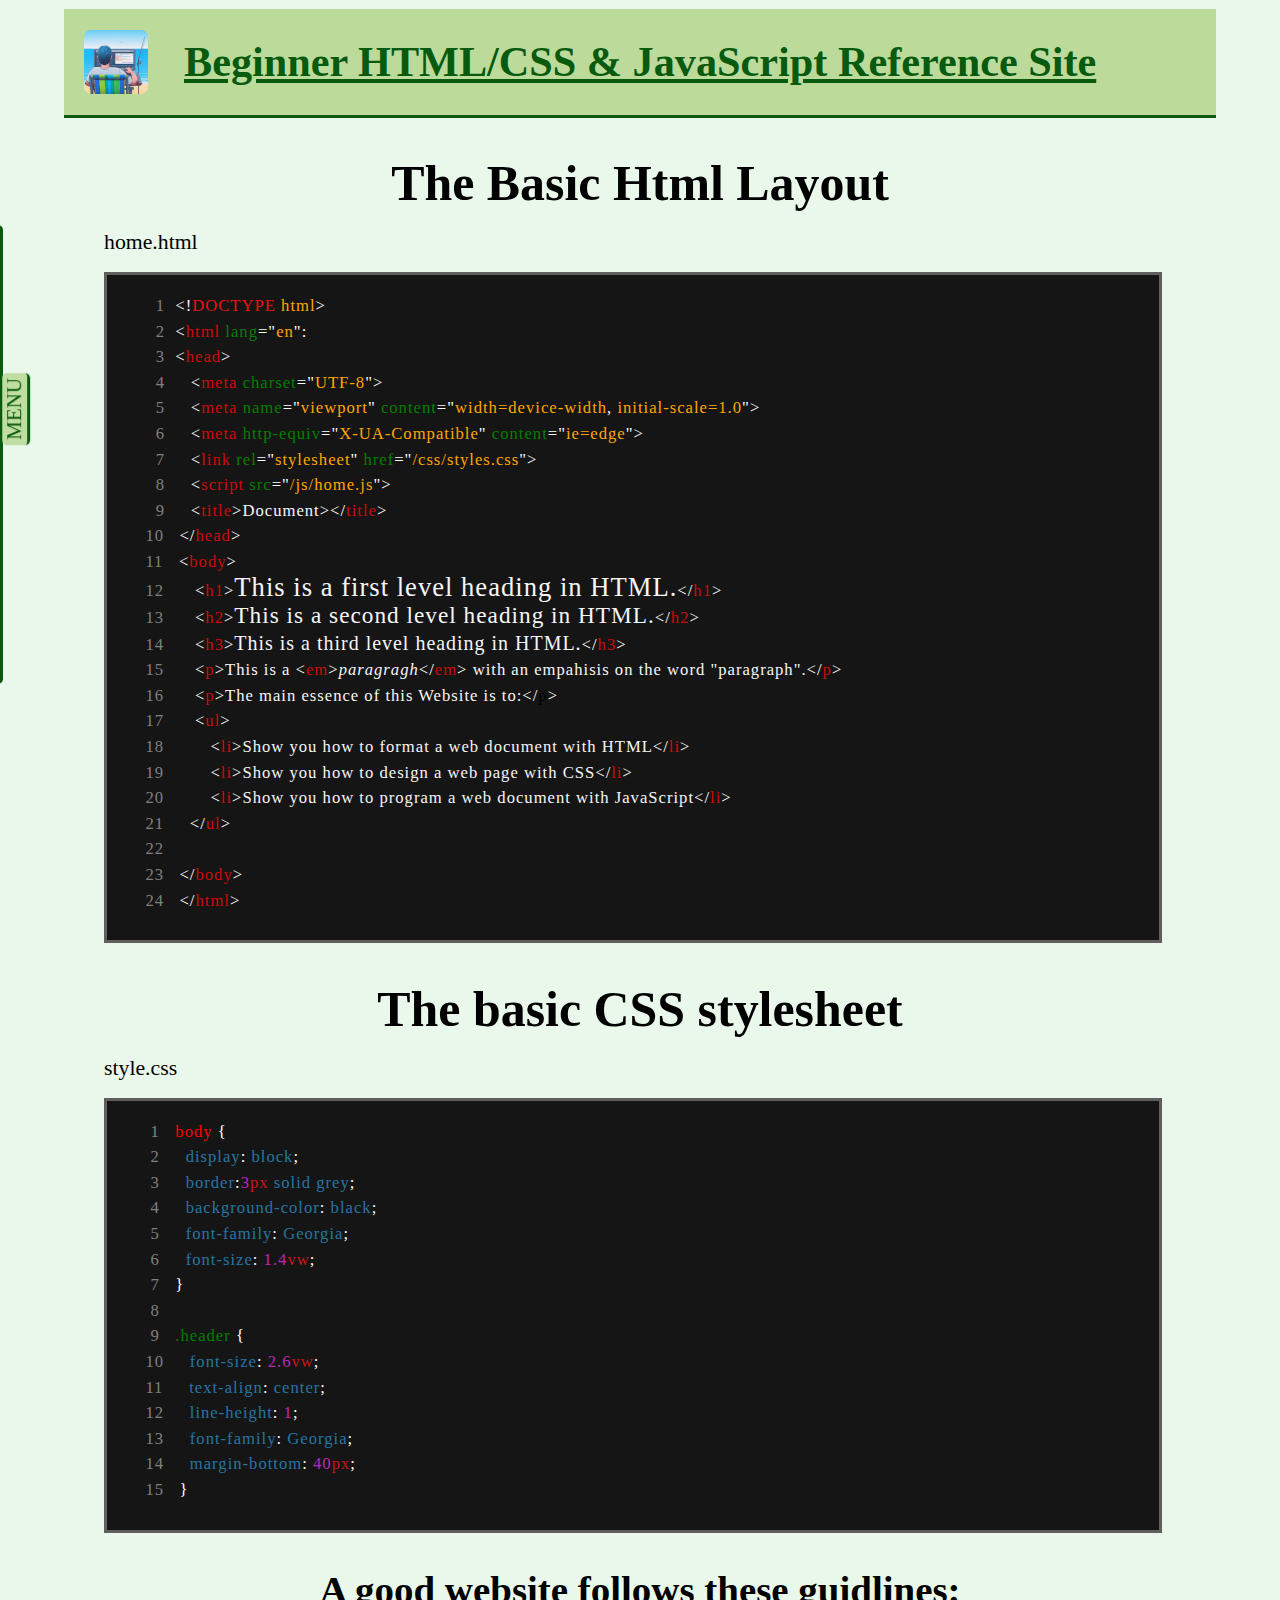
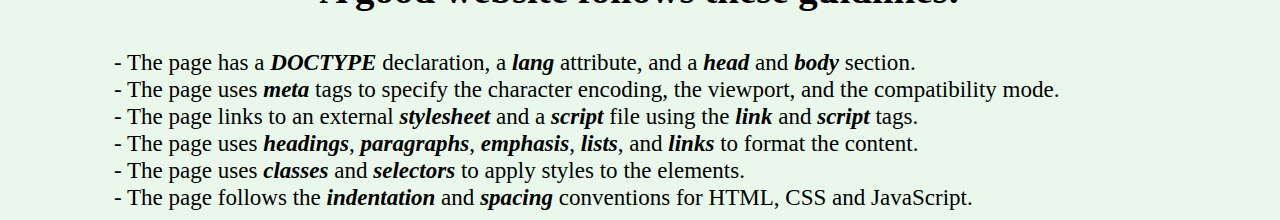
==== index.html @ 64024220 "Update index.html" ====
<!DOCTYPE html>
<html lang="en">
  <head>
    <meta charset="UTF-8" content="UTF-8">
    <meta name="viewport" content="width=device-width, initial-scale=1.0">
    <meta name="description" content="Beginner HTML/CSS and JavaScript Reference Site">
    <title>Beginner Web Development Reference Site</title>
    <link rel="icon" type="image/png" sizes="32x32" href="logo.png">
    <link rel="stylesheet" href="green-color-style.css" id="color-style-sheet"> <!-- This is the default color scheme and handles most color styles for the page. -->
    <link rel="stylesheet" href="common-style.css" id="common-style"> <!-- This is for styles common to all pages except color.  -->
    <link rel="stylesheet" href="home-style.css" id="specific-style"> <!-- This contains styling specific to this page. -->
    <script src="home.js"></script> <!-- JavaScript file --><!--Currently all files will be in same directory until I figure out how to create additional ones here -->
  </head>
  <body class="body">
    <header class="header"> 
      <div class="logo"><img id="header-logo" class="logo-img" src="logo.png" alt="logo image"></div>
      <div class="header-title"><h1>Beginner HTML/CSS & JavaScript Reference Site</h1></div>
    </header>
    <nav> <!-- I decided to make the navigation menu as a slideout menu with a tab to hover over to activate it. -->
      <div class="menu-div" id="side-menu">
        <ul class="nav-menu-list">
          <li class="nav-menu-list-item">
            <a class="site-page-links" id="home-page-link" href="index.html">Home</a>
          </li>
          <li class="nav-menu-list-item">
            <a class="site-page-links" id="outline-page-link" href="outline.html">Site Outline</a>
          </li>
          <li class="nav-menu-list-item">
            <a class="site-page-links" id="image-ref-page-link" href="imageref.html">Image Reference</a>
          </li>
          <div class="rotated-text-container"> <!-- This is the menu tab -->
            <span>&nbsp;MENU&nbsp;</span> <!-- The text on the tab -->
          </div>
        </ul>
      </div>
    </nav>
    <main class="main">
      <div class="topic"><h2>The Basic Html Layout</h2></div> <!-- A section topic -->
      <figcaption>home.html</figcaption>
      <div class="code-block">
        <figure class="html-code-block">
          <span class="line-numbers">&nbsp;&nbsp;1</span>&nbsp;&nbsp;<span class="punctuation">&lt;</span><span class="punctuation">&excl;</span><span class="doctype">DOCTYPE</span>&nbsp;<span class="property-values">html</span><span class="punctuation">&gt;</span><br>
          <span class="line-numbers">&nbsp;&nbsp;2</span>&nbsp;&nbsp;<span class="punctuation">&lt;</span><span class="element-name">html</span>&nbsp<span class="property">lang</span><span class="punctuation">&#61;&quot;</span><span class="property-values">en</span><span class="punctuation">&quot;&colon;</span><br>
          <span class="line-numbers">&nbsp;&nbsp;3</span>&nbsp;&nbsp;<span class="punctuation">&lt;</span><span class="element-name">head</span><span class="punctuation">&gt;</span><br>
          <span class="line-numbers">&nbsp;&nbsp;4</span>&nbsp;&nbsp;&nbsp;&nbsp;&nbsp;<span class="punctuation">&lt;</span><span class="element-name">meta</span>&nbsp;<span class="property">charset</span><span class="punctuation">&#61;</span><span class="punctuation">&quot;</span><span class="property-values">UTF-8</span><span class="punctuation">&quot;</span><span class="punctuation">&gt;</span><br>
          <span class="line-numbers">&nbsp;&nbsp;5</span>&nbsp;&nbsp;&nbsp;&nbsp;&nbsp;<span class="punctuation">&lt;</span><span class="element-name">meta</span>&nbsp;<span class="property">name</span><span class="punctuation">&#61;</span><span class="punctuation">&quot;</span><span class="property-values">viewport</span><span class="punctuation">&quot;</span>&nbsp;<span class="property">content</span><span class="punctuation">&#61;&quot;</span><span class="property-values">width=device-width</span><span class="punctuation">&comma;&nbsp;</span><span class="property-values">initial-scale=1.0</span><span class="punctuation">&quot;&gt;</span><br>
          <span class="line-numbers">&nbsp;&nbsp;6</span>&nbsp;&nbsp;&nbsp;&nbsp;&nbsp;<span class="punctuation">&lt;</span><span class="element-name">meta</span>&nbsp;<span class="property">http-equiv</span><span class="punctuation">&#61;</span><span class="punctuation">&quot;</span><span class="property-values">X-UA-Compatible</span><span class="punctuation">&quot;</span>&nbsp;<span class="property">content</span><span class="punctuation">&#61;&quot;</span><span class="property-values">ie=edge</span><span class="punctuation">&quot;&gt;</span><br>
          <span class="line-numbers">&nbsp;&nbsp;7</span>&nbsp;&nbsp;&nbsp;&nbsp;&nbsp;<span class="punctuation">&lt;</span><span class="element-name">link</span>&nbsp;<span class="property">rel</span><span class="punctuation">&#61;</span><span class="punctuation">&quot;</span><span class="property-values">stylesheet</span><span class="punctuation">&quot;</span>&nbsp;<span class="property">href</span><span class="punctuation">&#61;&quot;</span><span class="property-values">/css/styles.css</span><span class="punctuation">&quot;&gt;</span><br>
          <span class="line-numbers">&nbsp;&nbsp;8</span>&nbsp;&nbsp;&nbsp;&nbsp;&nbsp;<span class="punctuation">&lt;</span><span class="element-name">script</span>&nbsp;<span class="property">src</span><span class="punctuation">&#61;</span><span class="punctuation">&quot;</span><span class="property-values">/js/home.js</span><span class="punctuation">&quot;</span><span class="punctuation">&gt;</span><br>
          <span class="line-numbers">&nbsp;&nbsp;9</span>&nbsp;&nbsp;&nbsp;&nbsp;&nbsp;<span class="punctuation">&lt;</span><span class="element-name">title</span><span class="punctuation">&gt;</span><span class="text">Document</span><span class="punctuation">&gt;</span><span class="punctuation">&lt;&sol;</span><span class="element-name">title</span><span class="punctuation">&gt;</span><br>
          <span class="line-numbers">10&nbsp;&nbsp;&nbsp;</span><span class="punctuation">&lt;&sol;</span><span class="element-name">head</span><span class="punctuation">&gt;</span></span><br>
          <span class="line-numbers">11&nbsp;&nbsp;&nbsp;</span><span class="punctuation">&lt;</span><span class="element-name">body</span><span class="punctuation">&gt;</span></span><br>
          <span class="line-numbers">12&nbsp;&nbsp;&nbsp;&nbsp;&nbsp;&nbsp;</span><span class="punctuation">&lt;</span><span class="element-name">h1</span><span class="punctuation">&gt;</span></span><span class="text-h1">This is a first level heading in HTML.</span><span class="punctuation">&lt;&sol;</span><span class="element-name">h1</span><span class="punctuation">&gt;</span></span><br>
          <span class="line-numbers">13&nbsp;&nbsp;&nbsp;&nbsp;&nbsp;&nbsp;</span><span class="punctuation">&lt;</span><span class="element-name">h2</span><span class="punctuation">&gt;</span></span><span class="text-h2">This is a second level heading in HTML.</span><span class="punctuation">&lt;&sol;</span><span class="element-name">h2</span><span class="punctuation">&gt;</span></span><br>
          <span class="line-numbers">14&nbsp;&nbsp;&nbsp;&nbsp;&nbsp;&nbsp;</span><span class="punctuation">&lt;</span><span class="element-name">h3</span><span class="punctuation">&gt;</span></span><span class="text-h3">This is a third level heading in HTML.</span><span class="punctuation">&lt;&sol;</span><span class="element-name">h3</span><span class="punctuation">&gt;</span></span><br>
          <span class="line-numbers">15&nbsp;&nbsp;&nbsp;&nbsp;&nbsp;&nbsp;</span><span class="punctuation">&lt;</span><span class="element-name">p</span><span class="punctuation">&gt;</span></span><span class="text">This is a </span><span class="punctuation">&lt;</span><span class="element-name">em</span><span class="punctuation">&gt;</span><span class="text-em">paragragh</span><span class="punctuation">&lt;&sol;</span><span class="element-name">em</span><span class="punctuation">&gt;</span><span class="text"> with an empahisis on the word "paragraph".</span><span class="punctuation">&lt;&sol;</span><span class="element-name">p</span><span class="punctuation">&gt;</span><br>
          <span class="line-numbers">16&nbsp;&nbsp;&nbsp;&nbsp;&nbsp;&nbsp;</span><span class="punctuation">&lt;</span><span class="element-name">p</span><span class="punctuation">&gt;</span></span><span class="text">The main essence of this Website is to:</span><span class=" tag"><span class=" tag"><span class="punctuation">&lt;/</span>p</span><span class="punctuation">&gt;</span></span><br>
          <span class="line-numbers">17&nbsp;&nbsp;&nbsp;&nbsp;&nbsp;&nbsp;</span><span class="punctuation">&lt;</span><span class="element-name">ul</span><span class="punctuation">&gt;</span></span><br>
          <span class="line-numbers">18&nbsp;&nbsp;&nbsp;&nbsp;&nbsp;&nbsp;&nbsp;&nbsp;&nbsp;</span><span class="punctuation">&lt;</span><span class="element-name">li</span><span class="punctuation">&gt;</span><span class="text">Show you how to format a web document with HTML</span><span class="punctuation">&lt;&sol;</span><span class="element-name">li</span><span class="punctuation">&gt;</span></span><br>
          <span class="line-numbers">19&nbsp;&nbsp;&nbsp;&nbsp;&nbsp;&nbsp;&nbsp;&nbsp;&nbsp;</span><span class="punctuation">&lt;</span><span class="element-name">li</span><span class="punctuation">&gt;</span><span class="text">Show you how to design a web page with CSS</span><span class="punctuation">&lt;&sol;</span><span class="element-name">li</span><span class="punctuation">&gt;</span></span><br>
          <span class="line-numbers">20&nbsp;&nbsp;&nbsp;&nbsp;&nbsp;&nbsp;&nbsp;&nbsp;&nbsp;</span><span class="punctuation">&lt;</span><span class="element-name">li</span><span class="punctuation">&gt;</span><span class="text">Show you how to program a web document with JavaScript</span><span class="punctuation">&lt;&sol;</span><span class="element-name">li</span><span class="punctuation">&gt;</span></span><br>
          <span class="line-numbers">21&nbsp;&nbsp;&nbsp;&nbsp;&nbsp;</span><span class="punctuation">&lt;/</span><span class="element-name">ul</span><span class="punctuation">&gt;</span></span><br>
          <span class="line-numbers">22</span><br>
          <span class="line-numbers">23&nbsp;&nbsp;&nbsp;</span><span class="punctuation">&lt;&sol;</span><span class="element-name">body</span><span class="punctuation">&gt;</span></span><br>
          <span class="line-numbers">24&nbsp;&nbsp;&nbsp;</span><span class="punctuation">&lt;&sol;</span><span class="element-name">html</span><span class="punctuation">&gt;</span></span><br>            
        </figure>
      </div>
      <div class="topic"><h2>The basic CSS stylesheet</h2></div>
    <figcaption>style.css</figcaption>
    <div class="codeBlock">
      <figure class="css-code-block">
        <span class="line-numbers">&nbsp;1&nbsp;&nbsp;&nbsp;</span><span class="base-selector">body </span><span class=" punctuation">&lcub;</span><br>
        <span class="line-numbers">&nbsp;2&nbsp;&nbsp;&nbsp;&nbsp;&nbsp;</span><span class="c-text">display</span><span class=" punctuation">&colon;</span><span class="c-text"> block</span><span class=" punctuation">&#59;</span><br>
        <span class="line-numbers">&nbsp;3&nbsp;&nbsp;&nbsp;&nbsp;&nbsp;<span class="c-text">border</span><span class=" punctuation">&colon;</span><span class="c-text"><span class="number">3</span><span class="unit">px</span> solid grey</span></span><span class=" punctuation">&#59;</span><br>
        <span class="line-numbers">&nbsp;4&nbsp;&nbsp;&nbsp;&nbsp;&nbsp;<span class="c-text">background-color</span></span><span class=" punctuation">&colon;</span><span class="c-text"> black</span><span class=" punctuation">&#59;</span><br>
        <span class="line-numbers">&nbsp;5&nbsp;&nbsp;&nbsp;&nbsp;&nbsp;</span><span class="c-text">font-family</span><span class=" punctuation">&colon;</span><span class="c-text"> Georgia</span><span class=" punctuation">&#59;</span><br>
        <span class="line-numbers">&nbsp;6&nbsp;&nbsp;&nbsp;&nbsp;&nbsp;</span><span class="c-text">font-size</span><span class=" punctuation">&colon;</span><span class="c-text"> <span class="number">1.4</span><span class="unit">vw</span></span><span class=" punctuation">&#59;</span><br>
        <span class="line-numbers">&nbsp;7&nbsp;&nbsp;&nbsp;</span><span class=" punctuation">&rcub;</span><br>
        <span class="line-numbers">&nbsp;8</span><br>
        <span class="line-numbers">&nbsp;9&nbsp;&nbsp;&nbsp;</span><span class="c-class">.header </span><span class=" punctuation">&lcub;</span><br>
        <span class="line-numbers">10&nbsp;&nbsp;&nbsp;&nbsp;&nbsp;</span><span class="c-text">font-size</span><span class=" punctuation">&colon;</span><span class="c-text"> <span class="number">2.6</span><span class="unit">vw</span></span><span class=" punctuation">&#59;</span><br>
        <span class="line-numbers">11&nbsp;&nbsp;&nbsp;&nbsp;&nbsp;</span><span class="c-text">text-align</span><span class=" punctuation">&colon;</span><span class="c-text"> center</span><span class=" punctuation">&#59;</span><br>
        <span class="line-numbers">12&nbsp;&nbsp;&nbsp;&nbsp;&nbsp;</span><span class="c-text">line-height</span></span><span class=" punctuation">&colon;</span><span class="c-text"> <span class="number">1</span></span><span class=" punctuation">&#59;</span><br>
        <span class="line-numbers">13&nbsp;&nbsp;&nbsp;&nbsp;&nbsp;</span><span class="c-text">font-family</span><span class=" punctuation">&colon;</span><span class="c-text"> Georgia</span><span class=" punctuation">&#59;</span><br>
        <span class="line-numbers">14&nbsp;&nbsp;&nbsp;&nbsp;&nbsp;</span><span class="c-text">margin-bottom</span><span class=" punctuation">&colon;</span><span class="c-text"> <span class="number">40</span><span class="unit">px</span></span><span class=" punctuation">&#59;</span><br>
        <span class="line-numbers">15&nbsp;&nbsp;&nbsp;</span><span class="punctuation">&rcub;</span>
      </figure>
      <div class="topic"><h3>A good website follows these guidlines:</h3></div>    
      <article class="article">
          - The page has a <span class="emphasis">DOCTYPE</span> declaration, a <span class="emphasis">lang</span> attribute, and a <span class="emphasis">head</span> and <span class="emphasis">body</span> section.<br>
          - The page uses <span class="emphasis">meta</span> tags to specify the character encoding, the viewport, and the compatibility mode.<br>
          - The page links to an external <span class="emphasis">stylesheet</span> and a <span class="emphasis">script</span> file using the <span class="emphasis">link</span> and <span class="emphasis">script</span> tags.<br>
          - The page uses <span class="emphasis">headings</span>, <span class="emphasis">paragraphs</span>, <span class="emphasis">emphasis</span>, <span class="emphasis">lists</span>, and <span class="emphasis">links</span> to format the content.<br>
          - The page uses <span class="emphasis">classes</span> and <span class="emphasis">selectors</span> to apply styles to the elements.<br>
          - The page follows the <span class="emphasis">indentation</span> and <span class="emphasis">spacing</span> conventions for HTML, CSS and JavaScript.<br>
        </article>
    </div>
    </main>
  </body>
</html>
---- home-style.css ----
:root {
  --site-default-main-bg-color: #e9f8ea;
  --site-default-main-text-color: black;
  --site-default-head-foot-bg-color: #bcda9a;
  --site-default-head-foot-text-color: #075a0e;
  --site-default-imortant-text-color : #cc5460;
  --site-default-menu-panel-bg-color: #bcda9ae6;
}
body {
  margin: 0;
  max-width: 100%;
  height: auto;
  display: block;
  padding: 1vh 5vw;
  background-color: var(--site-default-main-bg-color);
  color: var(--site-default-main-text-color);
}
figure {
  display: block;
  justify-content: center;
  width: 88%;
  align-items: center;
  border: 3px solid rgb(97, 94, 94);
  background-color: rgb(22, 21, 21);
  font-family: Georgia, Times, serif;
  letter-spacing: 1px;
  line-height: 2vw;
  overflow: auto;
  text-wrap: nowrap;
  padding: 2vh 0vw 3vh 3vw ;
  font-size: 1.3vw;
  margin-bottom: 30px;
}
figcaption {
  font-size: 1.7vw;
  margin-top: -20px;
  margin-left: 40px;
}
.logo {
  display: inline-block;
  width: 100px;
  margin-left: 20px;
  margin-top: 5px;
}
.logo-img {
  border-radius: 7px;
}
.header {
  display: flex;
  align-items: center;
  color: var(--site-default-head-foot-text-color);
  background-color: var(--site-default-head-foot-bg-color); /* Background color */
  border-bottom: 3px solid var(--site-default-head-foot-text-color);

}

.header-title h1 {
  display: inline-block;
  text-decoration: underline;
  font-size: 3.3vw;

}
#side-menu {
  position: fixed;
  font-family: 'sans-serif';
  top: 25%;
  left: -250px; /* Hidden by default */
  width: 250px; /* Adjust width as needed */
  height: 51%; /* Maximum height when fully expanded */
  transition: left 0.3s; /* Smooth sliding animation */
  border-radius: 5px;
  padding: 1vh -2vw 1vh 3vw;
  border-right: 3px solid var(--site-default-head-foot-text-color);
  background-color: var(--site-default-menu-panel-bg-color); /* Background color */
  color: var(--site-default-head-foot-text-color); /* Text color */
  right: 0;
}
.rotated-text-container { /* This is the side menu tab */
  position: absolute;
  top: 40%; /* asjust this to adjust the loction of the menu tag from the top */
  left: 95%;
  transform: translate(0%, -50%) rotate(-90deg);
  font-size: 21px; /* Adjust the font size as needed */
  padding: -1px 5px 0px 5px; /* Add padding to style the rotated text */
  border-bottom: 3px solid var(--site-default-head-foot-text-color);
  border-radius: 5px;
  background-color: var(--site-default-menu-panel-bg-color); /* Background color */
  color: var(--site-default-head-foot-text-color); /* Text color */
  left: 230px;
}
/* These are the colors for the simulated code displays */
.line-numbers {
  color:gray;
}
.topic {
  font-size: 2.6vw;
  text-align: center; /* Center the text horizontally */
  line-height: 1;
  margin-bottom: 0;
}

.doctype {
  color: rgb(238, 17, 17);
}
.punctuation {
  color: white;
}
.text {
  color: whitesmoke;
}
.property{
  color: green;
}
.property-values {
  color: orange;
}
.element-name {
  color: rgb(204, 10, 10);
}
.c-class {
  color: green;
}
.c-text {
  color:rgb(37, 117, 163);
}
.base-selector {
  color: red;
}
.number {
  color:rgb(189, 37, 189);
}
.unit {
  color: rgb(199, 23, 23);
}
.steps {
  font-weight: 600;
}
.code-line-background {
  background-color: black;
}
.text-h1 {
  color: whitesmoke;
  font-size: 1.6em; /* Relative to the surrounding text (1.3vw), this makes it larger */
}
.text-h2 {
  color: whitesmoke;
  font-size: 1.4em; /* Slightly smaller than h1 */
}
.text-h3 {
  color: whitesmoke;
  font-size: 1.2em; /* Smaller than h2 */
}
.text-em {
  color: whitesmoke;
  font-style: italic; /* Makes the text italic */
  font-weight: normal; /* Ensures the text is not bold */
}
.emphasis {
  font-style: italic; /* Makes the text italic */
  font-weight: 600;
}
.article {
  font-size: 1.8vw;
  margin-left: 50px;
  margin-top: 0px;
}
@media screen and (max-width: 420px) {
  /* adjustemts for smaller screens */
  figure {
    width: 80%;
  }
}
@media screen and (max-width: 290px) {
  /* adjustemts for smaller screens */
  figure {
    width: 75%;
  }
}
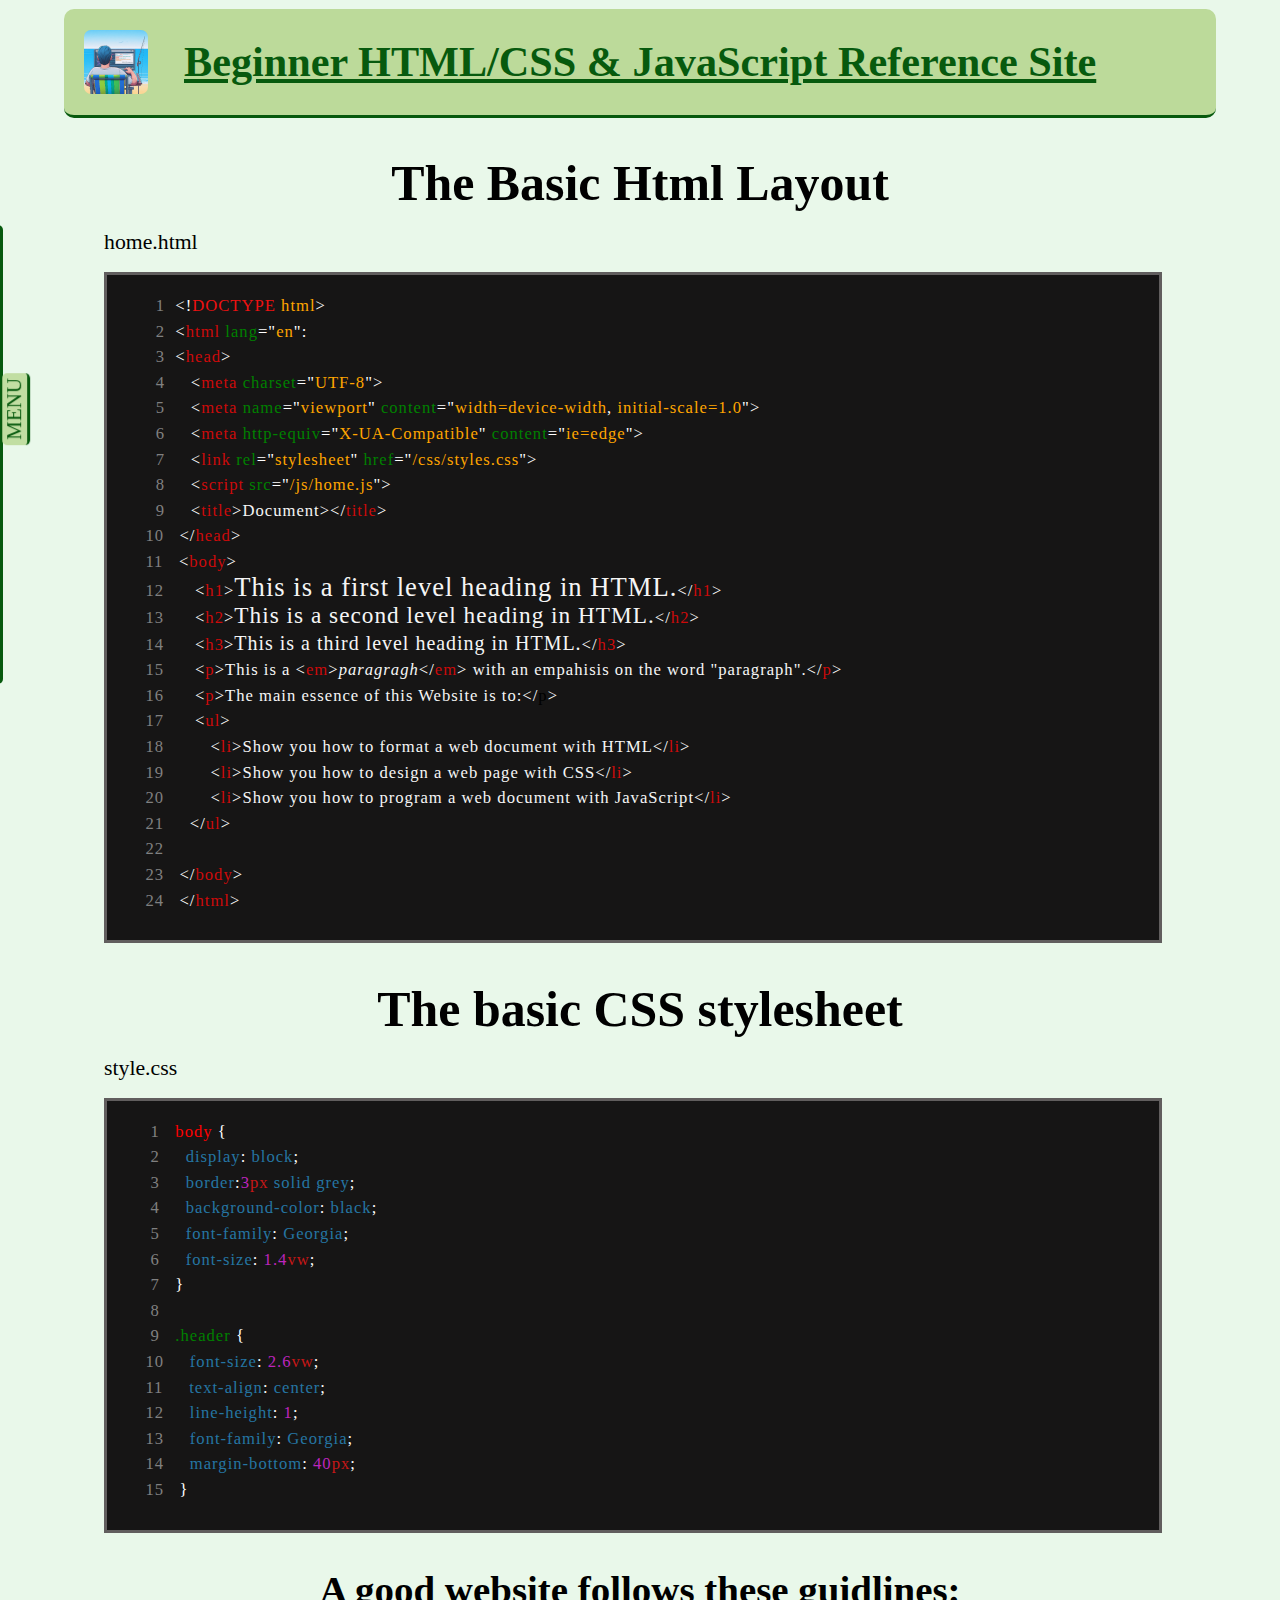
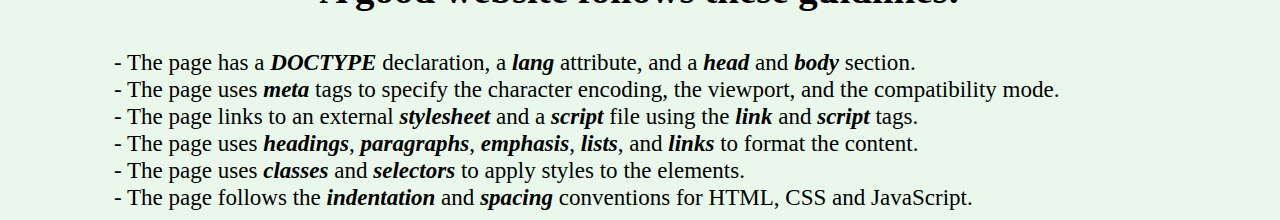
==== commit 7156362d: "Update index.html" ====
--- a/index.html
+++ b/index.html
@@ -66,25 +66,25 @@
         </figure>
       </div>
       <div class="topic"><h2>The basic CSS stylesheet</h2></div>
-    <figcaption>style.css</figcaption>
-    <div class="codeBlock">
-      <figure class="css-code-block">
-        <span class="line-numbers">&nbsp;1&nbsp;&nbsp;&nbsp;</span><span class="base-selector">body </span><span class=" punctuation">&lcub;</span><br>
-        <span class="line-numbers">&nbsp;2&nbsp;&nbsp;&nbsp;&nbsp;&nbsp;</span><span class="c-text">display</span><span class=" punctuation">&colon;</span><span class="c-text"> block</span><span class=" punctuation">&#59;</span><br>
-        <span class="line-numbers">&nbsp;3&nbsp;&nbsp;&nbsp;&nbsp;&nbsp;<span class="c-text">border</span><span class=" punctuation">&colon;</span><span class="c-text"><span class="number">3</span><span class="unit">px</span> solid grey</span></span><span class=" punctuation">&#59;</span><br>
-        <span class="line-numbers">&nbsp;4&nbsp;&nbsp;&nbsp;&nbsp;&nbsp;<span class="c-text">background-color</span></span><span class=" punctuation">&colon;</span><span class="c-text"> black</span><span class=" punctuation">&#59;</span><br>
-        <span class="line-numbers">&nbsp;5&nbsp;&nbsp;&nbsp;&nbsp;&nbsp;</span><span class="c-text">font-family</span><span class=" punctuation">&colon;</span><span class="c-text"> Georgia</span><span class=" punctuation">&#59;</span><br>
-        <span class="line-numbers">&nbsp;6&nbsp;&nbsp;&nbsp;&nbsp;&nbsp;</span><span class="c-text">font-size</span><span class=" punctuation">&colon;</span><span class="c-text"> <span class="number">1.4</span><span class="unit">vw</span></span><span class=" punctuation">&#59;</span><br>
-        <span class="line-numbers">&nbsp;7&nbsp;&nbsp;&nbsp;</span><span class=" punctuation">&rcub;</span><br>
-        <span class="line-numbers">&nbsp;8</span><br>
-        <span class="line-numbers">&nbsp;9&nbsp;&nbsp;&nbsp;</span><span class="c-class">.header </span><span class=" punctuation">&lcub;</span><br>
-        <span class="line-numbers">10&nbsp;&nbsp;&nbsp;&nbsp;&nbsp;</span><span class="c-text">font-size</span><span class=" punctuation">&colon;</span><span class="c-text"> <span class="number">2.6</span><span class="unit">vw</span></span><span class=" punctuation">&#59;</span><br>
-        <span class="line-numbers">11&nbsp;&nbsp;&nbsp;&nbsp;&nbsp;</span><span class="c-text">text-align</span><span class=" punctuation">&colon;</span><span class="c-text"> center</span><span class=" punctuation">&#59;</span><br>
-        <span class="line-numbers">12&nbsp;&nbsp;&nbsp;&nbsp;&nbsp;</span><span class="c-text">line-height</span></span><span class=" punctuation">&colon;</span><span class="c-text"> <span class="number">1</span></span><span class=" punctuation">&#59;</span><br>
-        <span class="line-numbers">13&nbsp;&nbsp;&nbsp;&nbsp;&nbsp;</span><span class="c-text">font-family</span><span class=" punctuation">&colon;</span><span class="c-text"> Georgia</span><span class=" punctuation">&#59;</span><br>
-        <span class="line-numbers">14&nbsp;&nbsp;&nbsp;&nbsp;&nbsp;</span><span class="c-text">margin-bottom</span><span class=" punctuation">&colon;</span><span class="c-text"> <span class="number">40</span><span class="unit">px</span></span><span class=" punctuation">&#59;</span><br>
-        <span class="line-numbers">15&nbsp;&nbsp;&nbsp;</span><span class="punctuation">&rcub;</span>
-      </figure>
+      <figcaption>style.css</figcaption>
+      <div class="codeBlock">
+        <figure class="css-code-block">
+          <span class="line-numbers">&nbsp;1&nbsp;&nbsp;&nbsp;</span><span class="base-selector">body </span><span class=" punctuation">&lcub;</span><br>
+          <span class="line-numbers">&nbsp;2&nbsp;&nbsp;&nbsp;&nbsp;&nbsp;</span><span class="c-text">display</span><span class=" punctuation">&colon;</span><span class="c-text"> block</span><span class=" punctuation">&#59;</span><br>
+          <span class="line-numbers">&nbsp;3&nbsp;&nbsp;&nbsp;&nbsp;&nbsp;<span class="c-text">border</span><span class=" punctuation">&colon;</span><span class="c-text"><span class="number">3</span><span class="unit">px</span> solid grey</span></span><span class=" punctuation">&#59;</span><br>
+          <span class="line-numbers">&nbsp;4&nbsp;&nbsp;&nbsp;&nbsp;&nbsp;<span class="c-text">background-color</span></span><span class=" punctuation">&colon;</span><span class="c-text"> black</span><span class=" punctuation">&#59;</span><br>
+          <span class="line-numbers">&nbsp;5&nbsp;&nbsp;&nbsp;&nbsp;&nbsp;</span><span class="c-text">font-family</span><span class=" punctuation">&colon;</span><span class="c-text"> Georgia</span><span class=" punctuation">&#59;</span><br>
+          <span class="line-numbers">&nbsp;6&nbsp;&nbsp;&nbsp;&nbsp;&nbsp;</span><span class="c-text">font-size</span><span class=" punctuation">&colon;</span><span class="c-text"> <span class="number">1.4</span><span class="unit">vw</span></span><span class=" punctuation">&#59;</span><br>
+          <span class="line-numbers">&nbsp;7&nbsp;&nbsp;&nbsp;</span><span class=" punctuation">&rcub;</span><br>
+          <span class="line-numbers">&nbsp;8</span><br>
+          <span class="line-numbers">&nbsp;9&nbsp;&nbsp;&nbsp;</span><span class="c-class">.header </span><span class=" punctuation">&lcub;</span><br>
+          <span class="line-numbers">10&nbsp;&nbsp;&nbsp;&nbsp;&nbsp;</span><span class="c-text">font-size</span><span class=" punctuation">&colon;</span><span class="c-text"> <span class="number">2.6</span><span class="unit">vw</span></span><span class=" punctuation">&#59;</span><br>
+          <span class="line-numbers">11&nbsp;&nbsp;&nbsp;&nbsp;&nbsp;</span><span class="c-text">text-align</span><span class=" punctuation">&colon;</span><span class="c-text"> center</span><span class=" punctuation">&#59;</span><br>
+          <span class="line-numbers">12&nbsp;&nbsp;&nbsp;&nbsp;&nbsp;</span><span class="c-text">line-height</span></span><span class=" punctuation">&colon;</span><span class="c-text"> <span class="number">1</span></span><span class=" punctuation">&#59;</span><br>
+          <span class="line-numbers">13&nbsp;&nbsp;&nbsp;&nbsp;&nbsp;</span><span class="c-text">font-family</span><span class=" punctuation">&colon;</span><span class="c-text"> Georgia</span><span class=" punctuation">&#59;</span><br>
+          <span class="line-numbers">14&nbsp;&nbsp;&nbsp;&nbsp;&nbsp;</span><span class="c-text">margin-bottom</span><span class=" punctuation">&colon;</span><span class="c-text"> <span class="number">40</span><span class="unit">px</span></span><span class=" punctuation">&#59;</span><br>
+          <span class="line-numbers">15&nbsp;&nbsp;&nbsp;</span><span class="punctuation">&rcub;</span>
+        </figure>
       <div class="topic"><h3>A good website follows these guidlines:</h3></div>    
       <article class="article">
           - The page has a <span class="emphasis">DOCTYPE</span> declaration, a <span class="emphasis">lang</span> attribute, and a <span class="emphasis">head</span> and <span class="emphasis">body</span> section.<br>
@@ -93,8 +93,7 @@
           - The page uses <span class="emphasis">headings</span>, <span class="emphasis">paragraphs</span>, <span class="emphasis">emphasis</span>, <span class="emphasis">lists</span>, and <span class="emphasis">links</span> to format the content.<br>
           - The page uses <span class="emphasis">classes</span> and <span class="emphasis">selectors</span> to apply styles to the elements.<br>
           - The page follows the <span class="emphasis">indentation</span> and <span class="emphasis">spacing</span> conventions for HTML, CSS and JavaScript.<br>
-        </article>
-    </div>
+      </article>
     </main>
   </body>
 </html>
--- a/home-style.css
+++ b/home-style.css
@@ -51,14 +51,14 @@
   color: var(--site-default-head-foot-text-color);
   background-color: var(--site-default-head-foot-bg-color); /* Background color */
   border-bottom: 3px solid var(--site-default-head-foot-text-color);
-
+  border-radius: 10px;
 }
 
 .header-title h1 {
   display: inline-block;
   text-decoration: underline;
   font-size: 3.3vw;
-
+  margin-right:20px;
 }
 #side-menu {
   position: fixed;
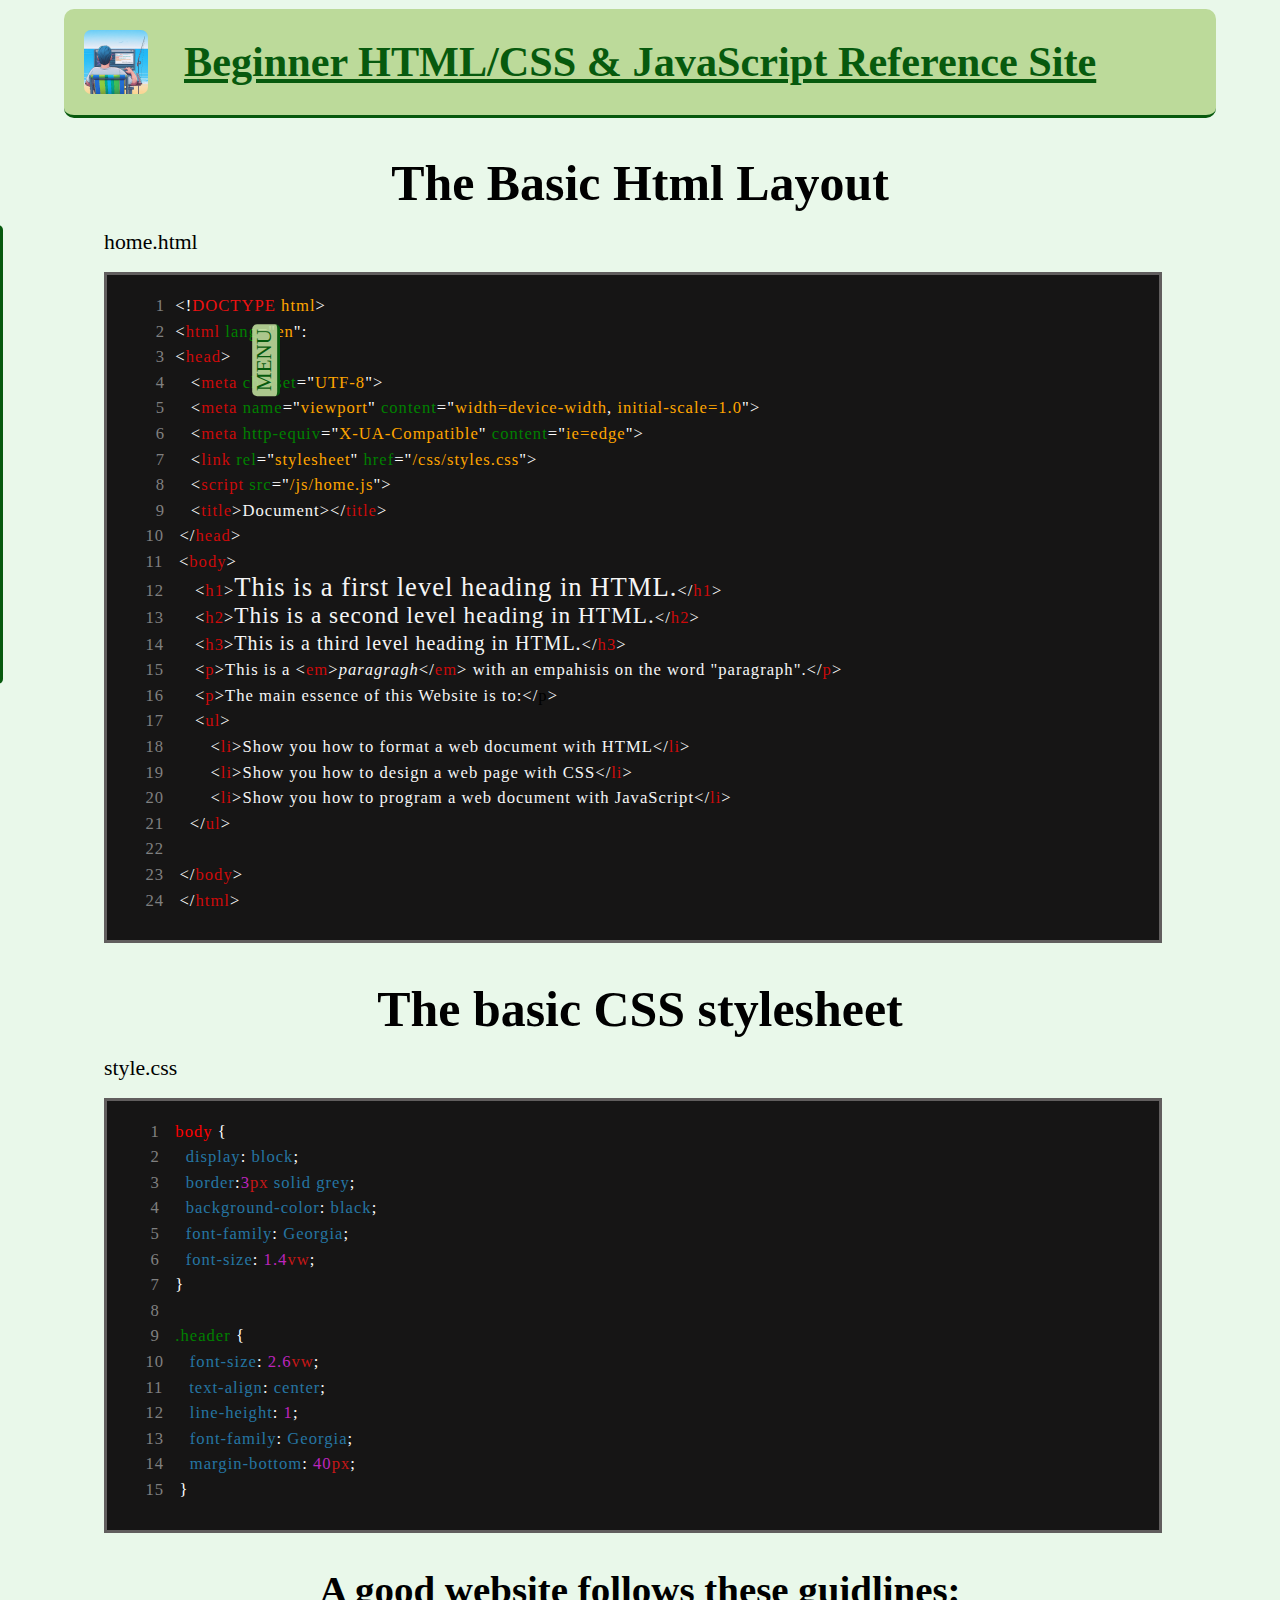
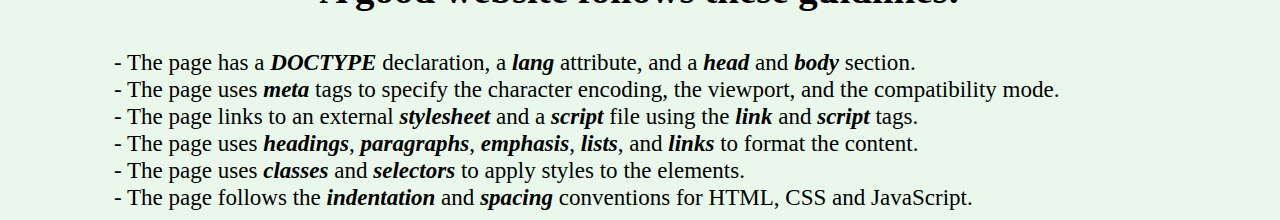
==== commit 60aeb8a6: "Update index.html" ====
--- a/index.html
+++ b/index.html
@@ -16,7 +16,7 @@
       <div class="logo"><img id="header-logo" class="logo-img" src="logo.png" alt="logo image"></div>
       <div class="header-title"><h1>Beginner HTML/CSS & JavaScript Reference Site</h1></div>
     </header>
-    <nav> <!-- I decided to make the navigation menu as a slideout menu with a tab to hover over to activate it. -->
+    <nav class=" nav"> <!-- I decided to make the navigation menu as a slideout menu with a tab to hover over to activate it. -->
       <div class="menu-div" id="side-menu">
         <ul class="nav-menu-list">
           <li class="nav-menu-list-item">
@@ -28,11 +28,14 @@
           <li class="nav-menu-list-item">
             <a class="site-page-links" id="image-ref-page-link" href="imageref.html">Image Reference</a>
           </li>
-          <div class="rotated-text-container"> <!-- This is the menu tab -->
-            <span>&nbsp;MENU&nbsp;</span> <!-- The text on the tab -->
-          </div>
+          <li>
+            <a href="#">last line</a>
+          </li>
         </ul>
       </div>
+      <div class="rotated-text-container"> <!-- This is the menu tab -->
+        <span>&nbsp;MENU&nbsp;</span> <!-- The text on the tab -->
+      </div>                  
     </nav>
     <main class="main">
       <div class="topic"><h2>The Basic Html Layout</h2></div> <!-- A section topic -->
@@ -85,6 +88,7 @@
           <span class="line-numbers">14&nbsp;&nbsp;&nbsp;&nbsp;&nbsp;</span><span class="c-text">margin-bottom</span><span class=" punctuation">&colon;</span><span class="c-text"> <span class="number">40</span><span class="unit">px</span></span><span class=" punctuation">&#59;</span><br>
           <span class="line-numbers">15&nbsp;&nbsp;&nbsp;</span><span class="punctuation">&rcub;</span>
         </figure>
+      </div>
       <div class="topic"><h3>A good website follows these guidlines:</h3></div>    
       <article class="article">
           - The page has a <span class="emphasis">DOCTYPE</span> declaration, a <span class="emphasis">lang</span> attribute, and a <span class="emphasis">head</span> and <span class="emphasis">body</span> section.<br>
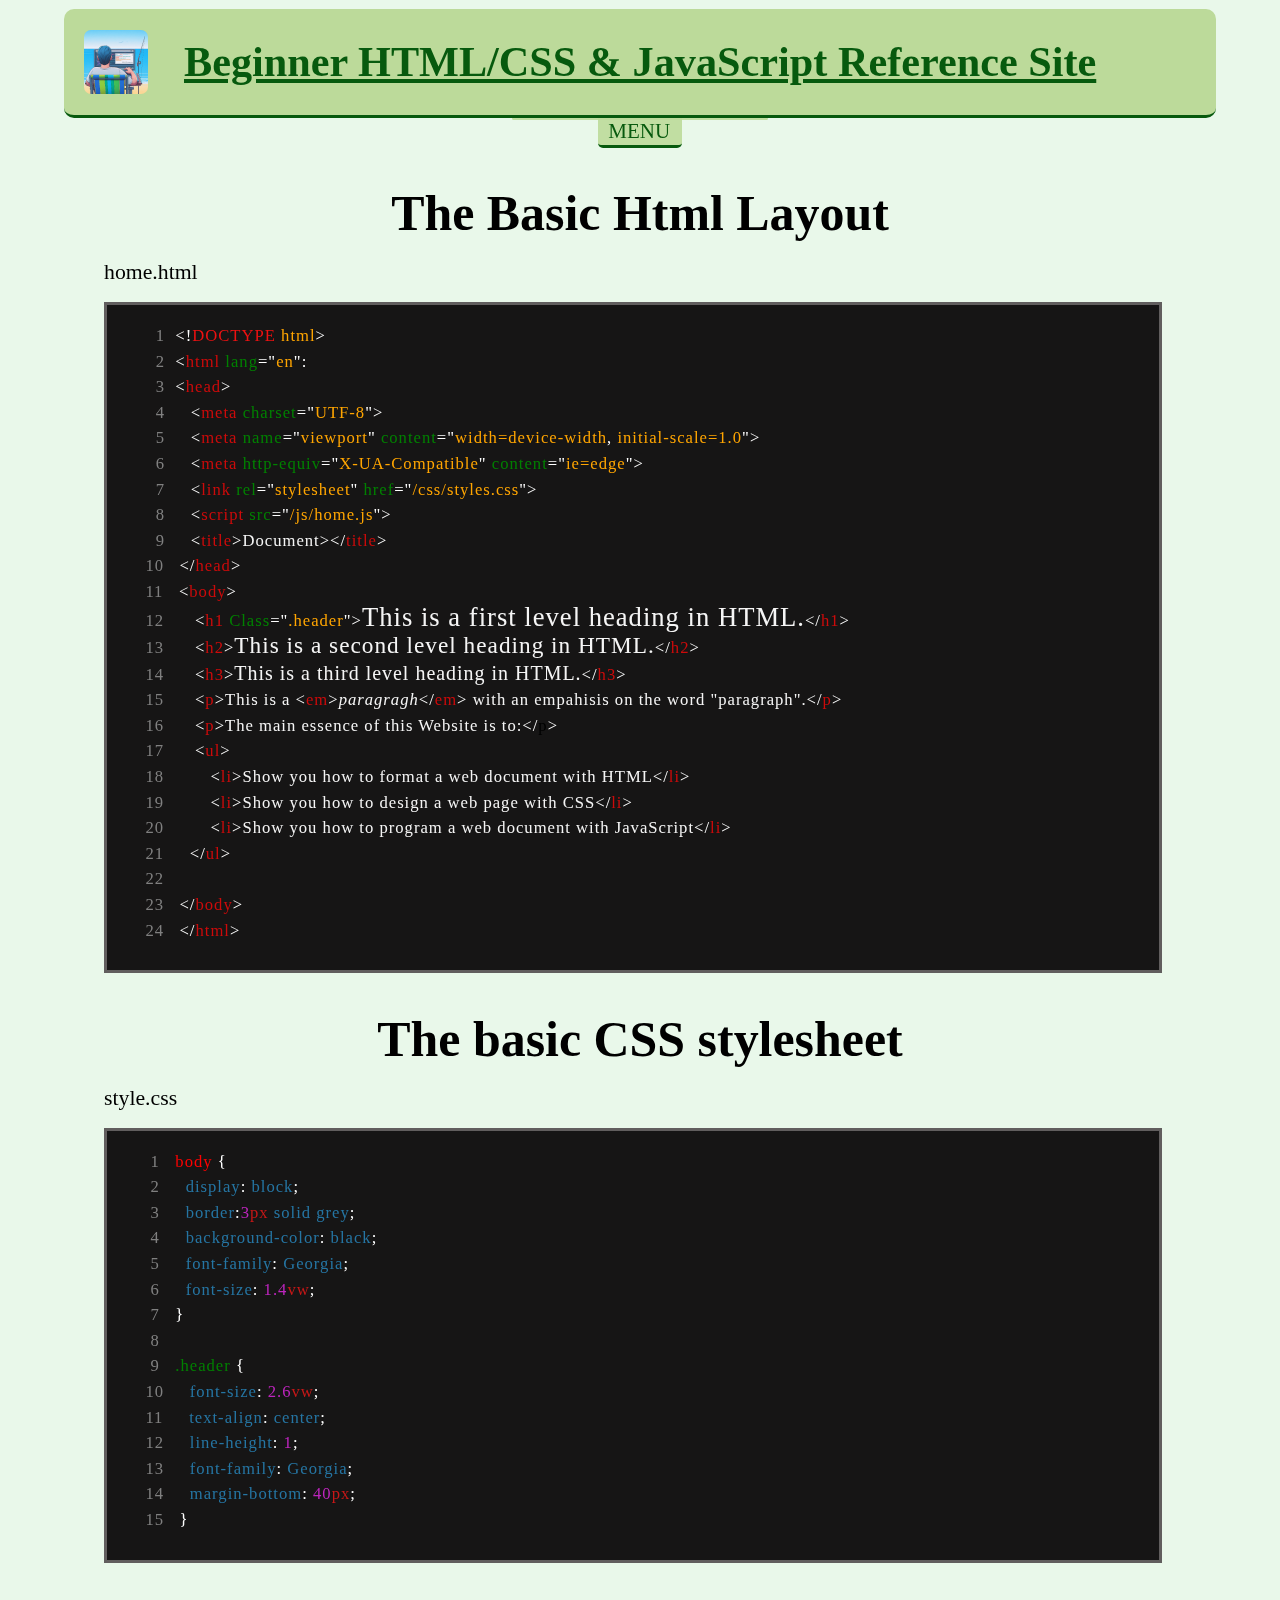
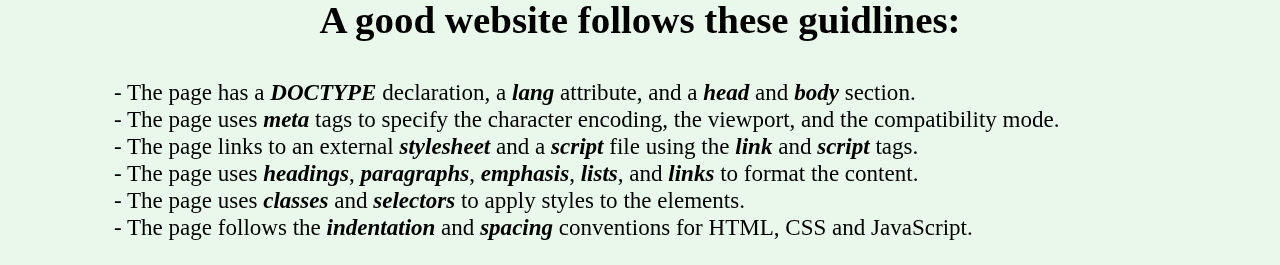
==== commit ec2ee121: "Update index.html" ====
--- a/index.html
+++ b/index.html
@@ -53,7 +53,7 @@
           <span class="line-numbers">&nbsp;&nbsp;9</span>&nbsp;&nbsp;&nbsp;&nbsp;&nbsp;<span class="punctuation">&lt;</span><span class="element-name">title</span><span class="punctuation">&gt;</span><span class="text">Document</span><span class="punctuation">&gt;</span><span class="punctuation">&lt;&sol;</span><span class="element-name">title</span><span class="punctuation">&gt;</span><br>
           <span class="line-numbers">10&nbsp;&nbsp;&nbsp;</span><span class="punctuation">&lt;&sol;</span><span class="element-name">head</span><span class="punctuation">&gt;</span></span><br>
           <span class="line-numbers">11&nbsp;&nbsp;&nbsp;</span><span class="punctuation">&lt;</span><span class="element-name">body</span><span class="punctuation">&gt;</span></span><br>
-          <span class="line-numbers">12&nbsp;&nbsp;&nbsp;&nbsp;&nbsp;&nbsp;</span><span class="punctuation">&lt;</span><span class="element-name">h1</span><span class="punctuation">&gt;</span></span><span class="text-h1">This is a first level heading in HTML.</span><span class="punctuation">&lt;&sol;</span><span class="element-name">h1</span><span class="punctuation">&gt;</span></span><br>
+          <span class="line-numbers">12&nbsp;&nbsp;&nbsp;&nbsp;&nbsp;&nbsp;</span><span class="punctuation">&lt;</span><span class="element-name">h1</span>&nbsp;<span class="property">Class</span><span class="punctuation">&#61;&quot;</span><span class="property-values">.header</span><span class="punctuation">&quot;</span><span class="punctuation">&gt;</span></span><span class="text-h1">This is a first level heading in HTML.</span><span class="punctuation">&lt;&sol;</span><span class="element-name">h1</span><span class="punctuation">&gt;</span></span><br>
           <span class="line-numbers">13&nbsp;&nbsp;&nbsp;&nbsp;&nbsp;&nbsp;</span><span class="punctuation">&lt;</span><span class="element-name">h2</span><span class="punctuation">&gt;</span></span><span class="text-h2">This is a second level heading in HTML.</span><span class="punctuation">&lt;&sol;</span><span class="element-name">h2</span><span class="punctuation">&gt;</span></span><br>
           <span class="line-numbers">14&nbsp;&nbsp;&nbsp;&nbsp;&nbsp;&nbsp;</span><span class="punctuation">&lt;</span><span class="element-name">h3</span><span class="punctuation">&gt;</span></span><span class="text-h3">This is a third level heading in HTML.</span><span class="punctuation">&lt;&sol;</span><span class="element-name">h3</span><span class="punctuation">&gt;</span></span><br>
           <span class="line-numbers">15&nbsp;&nbsp;&nbsp;&nbsp;&nbsp;&nbsp;</span><span class="punctuation">&lt;</span><span class="element-name">p</span><span class="punctuation">&gt;</span></span><span class="text">This is a </span><span class="punctuation">&lt;</span><span class="element-name">em</span><span class="punctuation">&gt;</span><span class="text-em">paragragh</span><span class="punctuation">&lt;&sol;</span><span class="element-name">em</span><span class="punctuation">&gt;</span><span class="text"> with an empahisis on the word "paragraph".</span><span class="punctuation">&lt;&sol;</span><span class="element-name">p</span><span class="punctuation">&gt;</span><br>
--- a/home-style.css
+++ b/home-style.css
@@ -58,35 +58,38 @@
   display: inline-block;
   text-decoration: underline;
   font-size: 3.3vw;
-  margin-right:20px;
+  margin-right: 20px;
+}
+.nav {
+  display: flex;
+  flex-direction: column; /* This puts contents in a column*/
+  align-items: center; /* centers the items horizontally because they are in a column, would be vertically if the flex direction was a row*/
 }
 #side-menu {
   position: fixed;
   font-family: 'sans-serif';
-  top: 25%;
-  left: -250px; /* Hidden by default */
-  width: 250px; /* Adjust width as needed */
-  height: 51%; /* Maximum height when fully expanded */
-  transition: left 0.3s; /* Smooth sliding animation */
-  border-radius: 5px;
-  padding: 1vh -2vw 1vh 3vw;
-  border-right: 3px solid var(--site-default-head-foot-text-color);
-  background-color: var(--site-default-menu-panel-bg-color); /* Background color */
-  color: var(--site-default-head-foot-text-color); /* Text color */
-  right: 0;
-}
-.rotated-text-container { /* This is the side menu tab */
-  position: absolute;
-  top: 40%; /* asjust this to adjust the loction of the menu tag from the top */
-  left: 95%;
-  transform: translate(0%, -50%) rotate(-90deg);
-  font-size: 21px; /* Adjust the font size as needed */
-  padding: -1px 5px 0px 5px; /* Add padding to style the rotated text */
-  border-bottom: 3px solid var(--site-default-head-foot-text-color);
+  font-size: 1.4em;
+  line-height: 1.3;
+  padding: 1px 3px 2px 3px;
+  width: 250px; /* Adjust width as needed if any menu items are too lengthy*/
+  height: 0px; /* intital height set to hide the menu and should be changed with js on mouse hover over the menu tab */
+  overflow: hidden; /* This hides the content inside the menu while it is collapsed*/
   border-radius: 5px;
   background-color: var(--site-default-menu-panel-bg-color); /* Background color */
   color: var(--site-default-head-foot-text-color); /* Text color */
-  left: 230px;
+  margin-top: -1px; /* This distance is needed to hug the menu container to the header. it's actually over lapping a little */
+  z-index: -1; /* This is used to hide the overlap by making it set under the header. I this so when menu is collapsed, it will definitly be hidden behind header.*/
+}
+.rotated-text-container { /* This is the side menu tab */
+  margin-top: 0px; /* set to hug bottom of the menu */
+  width: 74px;
+  font-size: 21px; 
+  padding: 1px 5px 1px 5px; /* Add padding just to keep text off the inside walls of the container */
+  border-bottom: 3px solid var(--site-default-head-foot-text-color);
+  border-bottom-left-radius: 5px;
+  border-bottom-right-radius: 5px;
+  background-color: var(--site-default-menu-panel-bg-color); /* Background color */
+  color: var(--site-default-head-foot-text-color); /* Text color */
 }
 /* These are the colors for the simulated code displays */
 .line-numbers {
@@ -163,16 +166,37 @@
   font-size: 1.8vw;
   margin-left: 50px;
   margin-top: 0px;
+  margin-bottom: 15px;
 }
 @media screen and (max-width: 420px) {
   /* adjustemts for smaller screens */
   figure {
     width: 80%;
   }
+  #side-menu {
+    position: fixed;
+    top: 100px; /* Adjust this value as needed */
+    /* Other styling properties */
+  }  .rotated-text-container {
+    position: absolute;
+    top: 75px; /* Adjust this value as needed */
+    /* Other styling properties */
+  }
 }
 @media screen and (max-width: 290px) {
   /* adjustemts for smaller screens */
   figure {
-    width: 75%;
-  }
-}
+    width: 60%;
+  }  
+  #side-menu {
+    position: fixed;
+    top: 14%; /* Adjust this value as needed */
+    /* Other styling properties */
+  }
+
+  .rotated-text-container {
+    position: absolute;
+    top: 18%; /* Adjust this value as needed */
+    /* Other styling properties */
+  }
+}
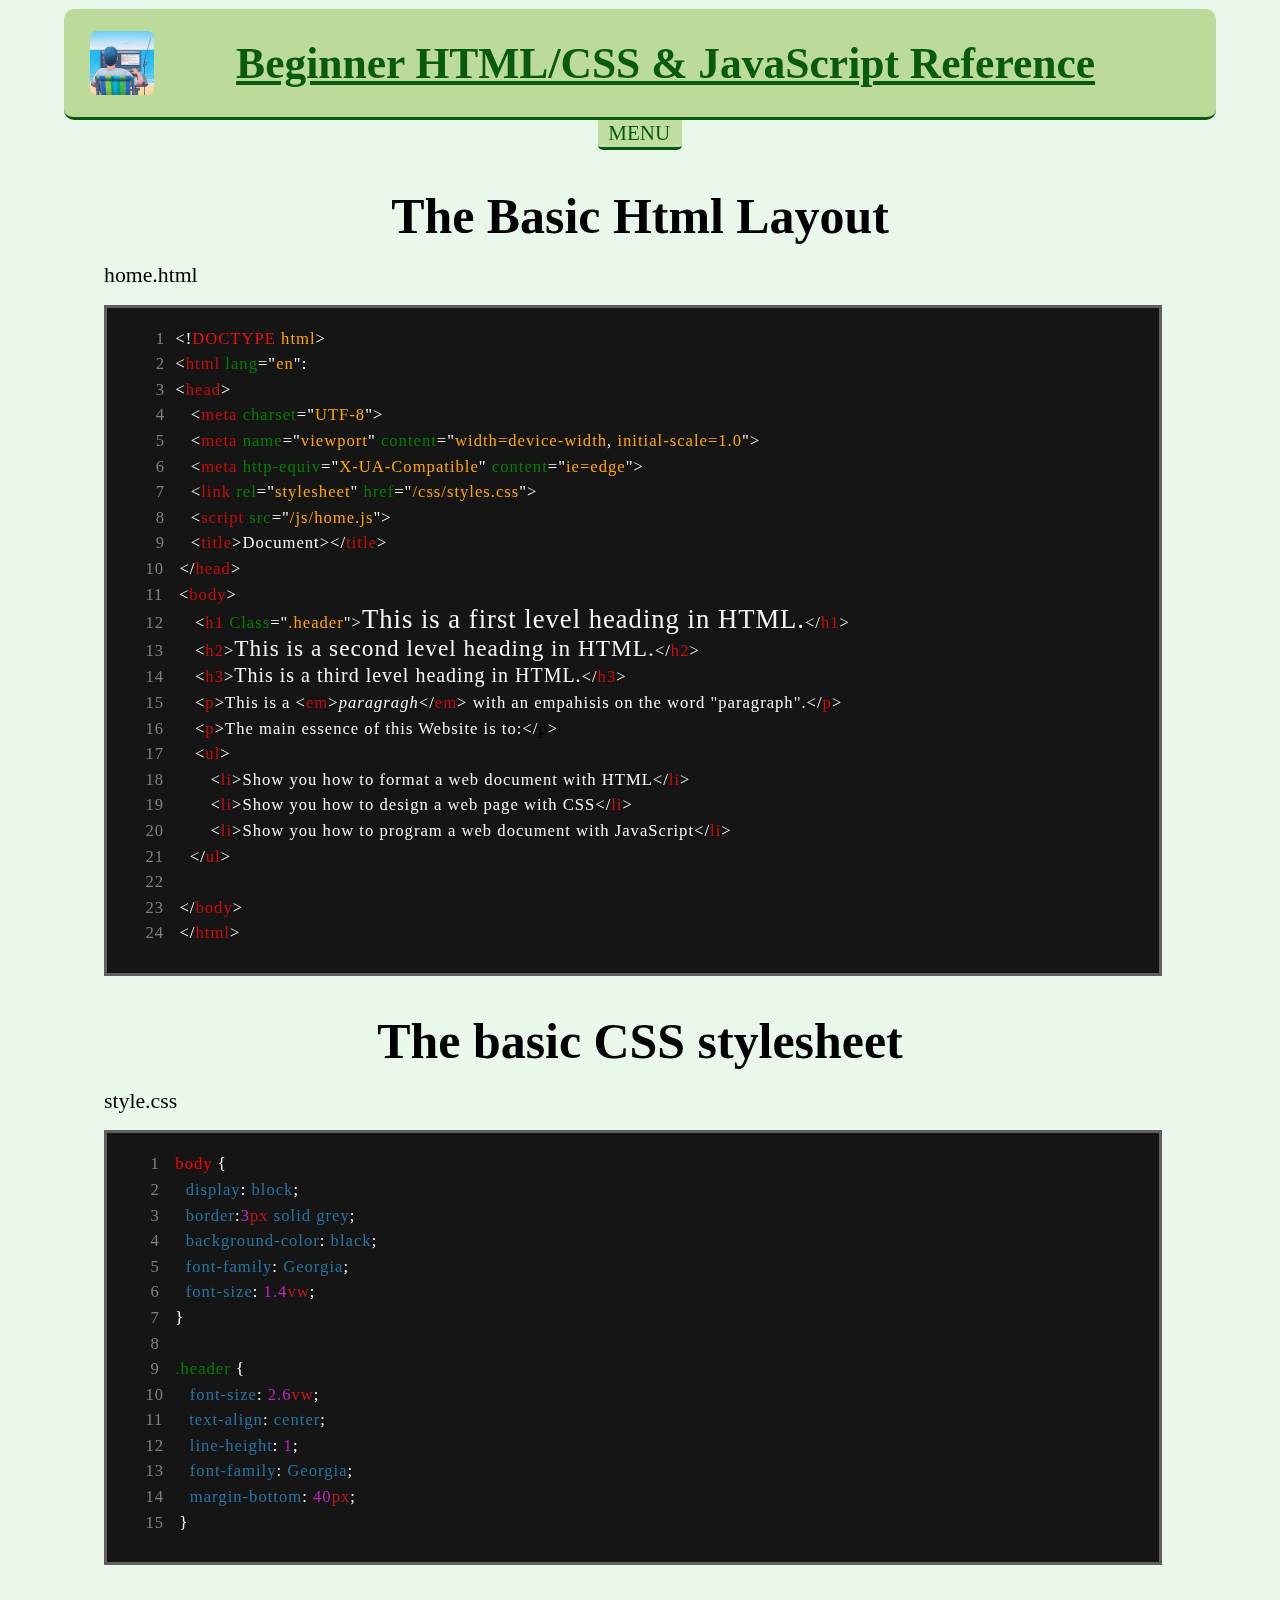
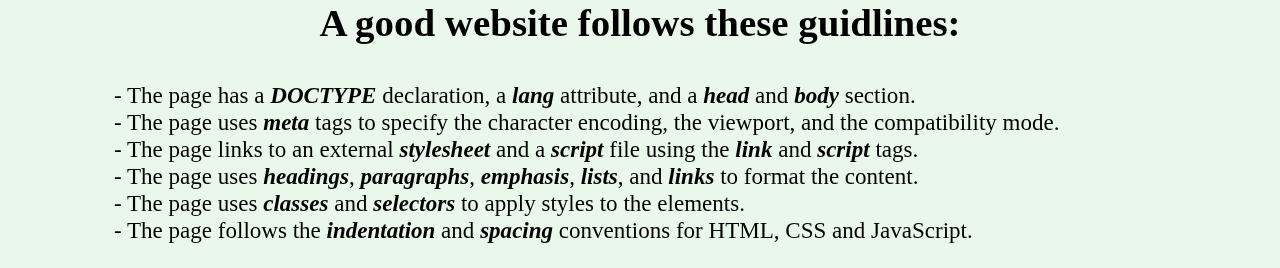
==== commit de8bbd54: "Update index.html" ====
--- a/index.html
+++ b/index.html
@@ -1,25 +1,25 @@
 <!DOCTYPE html>
-<html lang="en">
-  <head>
-    <meta charset="UTF-8" content="UTF-8">
-    <meta name="viewport" content="width=device-width, initial-scale=1.0">
-    <meta name="description" content="Beginner HTML/CSS and JavaScript Reference Site">
-    <title>Beginner Web Development Reference Site</title>
-    <link rel="icon" type="image/png" sizes="32x32" href="logo.png">
+<html lang="en"> <!-- html is the start of the document, en is the Language the document is written for -->
+  <head> <!-- The head section holds all the things needed to initialize the envoirnment that will display the website-->
+    <meta charset="UTF-8" content="UTF-8"> <!-- This tells the browswer what character set to use to display characters properly -->
+    <meta name="viewport" content="width=device-width, initial-scale=1.0"> <!-- Sets the initial viewport width based on initial window size -->
+    <meta name="description" content="Beginner HTML/CSS and JavaScript Reference Site"> <!-- Something for search engines to use -->
+    <title>Beginner Web Development Reference Site</title> <!-- The title displayed on browser tab -->
+    <link rel="icon" type="image/png" sizes="32x32" href="logo.png"><!-- This contains the icon displayed on browser tab -->
     <link rel="stylesheet" href="green-color-style.css" id="color-style-sheet"> <!-- This is the default color scheme and handles most color styles for the page. -->
     <link rel="stylesheet" href="common-style.css" id="common-style"> <!-- This is for styles common to all pages except color.  -->
     <link rel="stylesheet" href="home-style.css" id="specific-style"> <!-- This contains styling specific to this page. -->
     <script src="home.js"></script> <!-- JavaScript file --><!--Currently all files will be in same directory until I figure out how to create additional ones here -->
-  </head>
-  <body class="body">
-    <header class="header"> 
-      <div class="logo"><img id="header-logo" class="logo-img" src="logo.png" alt="logo image"></div>
-      <div class="header-title"><h1>Beginner HTML/CSS & JavaScript Reference Site</h1></div>
-    </header>
-    <nav class=" nav"> <!-- I decided to make the navigation menu as a slideout menu with a tab to hover over to activate it. -->
-      <div class="menu-div" id="side-menu">
-        <ul class="nav-menu-list">
-          <li class="nav-menu-list-item">
+  </head> <!-- The end of the head section -->
+  <body class="body"> <!-- The beginning of the body section. The body section is where all of the page content resides. It usually takes the class of 'body'-->
+    <header class="header"> <!-- This is the beginning of the Header Section. The header section holds all things header related. It usually takes the class of 'header'-->
+      <div class="logo"><img id="header-logo" class="logo-img" src="logo.png" alt="logo image"></div> <!-- Logo image for the header. Currenlty this  is Temporary. Logo Images typically run 200px x 50px-->
+      <div class="header-title"><h1>Beginner HTML/CSS & JavaScript Reference</h1></div> <!-- This is the Title for the document, It sits in the header with the logo -->
+    </header> <!-- The end of the header section. The header is in it's own secion to make styling and placing it easer to manage.-->
+    <nav class=" nav"> <!-- This is the navigation menu section it holds all things menu related -->
+      <div class="menu-div" id="menu-box"> <!-- This division within the nav section holds the menu box which holds all list items for navigating the site -->
+        <ul class="nav-menu-list"> <!-- This is an un-ordered list of menu link items -->
+          <li class="nav-menu-list-item"> <!-- A list item like all of the rest in this list. each one holds a link -->
             <a class="site-page-links" id="home-page-link" href="index.html">Home</a>
           </li>
           <li class="nav-menu-list-item">
@@ -29,19 +29,19 @@
             <a class="site-page-links" id="image-ref-page-link" href="imageref.html">Image Reference</a>
           </li>
           <li>
-            <a href="#">last line</a>
+            <a href="#">last line</a> <!-- Place holder for an additional list item -->
           </li>
-        </ul>
-      </div>
-      <div class="rotated-text-container"> <!-- This is the menu tab -->
+        </ul> <!-- This is the end of the menu items list -->
+      </div> <!-- This is the division that holds all things related to the menu tab. The menu is hidden by default and is shown by a mouse hover over this tab as defined in the javascript file.-->
+      <div class="menu-title-tab" id="menu-tab"> <!-- This is the menu tab -->
         <span>&nbsp;MENU&nbsp;</span> <!-- The text on the tab -->
-      </div>                  
-    </nav>
-    <main class="main">
-      <div class="topic"><h2>The Basic Html Layout</h2></div> <!-- A section topic -->
-      <figcaption>home.html</figcaption>
-      <div class="code-block">
-        <figure class="html-code-block">
+      </div> <!-- The end of the menu tab division -->              
+    </nav> <!-- The end of the nav section -->
+    <main class="main"> <!-- This is the beginning of the main section. The main section is where all things other than the header, nav menu and footer reside -->
+      <div class="topic"><h2>The Basic Html Layout</h2></div> <!-- This dicision holds the first section topic. It is in it's own div for ease of mangement -->
+      <figcaption>home.html</figcaption> <!-- This is a caption for the following content which simutaes a block of HTML code, the 'figcaption' element is typically used in conjunction with the 'figure' element -->
+      <div class="code-block"> <!-- This division holds the block of simulated code -->
+        <figure class="html-code-block"> <!-- The 'figure' element is used in conjustion with the 'figcaption' element -->
           <span class="line-numbers">&nbsp;&nbsp;1</span>&nbsp;&nbsp;<span class="punctuation">&lt;</span><span class="punctuation">&excl;</span><span class="doctype">DOCTYPE</span>&nbsp;<span class="property-values">html</span><span class="punctuation">&gt;</span><br>
           <span class="line-numbers">&nbsp;&nbsp;2</span>&nbsp;&nbsp;<span class="punctuation">&lt;</span><span class="element-name">html</span>&nbsp<span class="property">lang</span><span class="punctuation">&#61;&quot;</span><span class="property-values">en</span><span class="punctuation">&quot;&colon;</span><br>
           <span class="line-numbers">&nbsp;&nbsp;3</span>&nbsp;&nbsp;<span class="punctuation">&lt;</span><span class="element-name">head</span><span class="punctuation">&gt;</span><br>
@@ -66,12 +66,12 @@
           <span class="line-numbers">22</span><br>
           <span class="line-numbers">23&nbsp;&nbsp;&nbsp;</span><span class="punctuation">&lt;&sol;</span><span class="element-name">body</span><span class="punctuation">&gt;</span></span><br>
           <span class="line-numbers">24&nbsp;&nbsp;&nbsp;</span><span class="punctuation">&lt;&sol;</span><span class="element-name">html</span><span class="punctuation">&gt;</span></span><br>            
-        </figure>
-      </div>
-      <div class="topic"><h2>The basic CSS stylesheet</h2></div>
-      <figcaption>style.css</figcaption>
-      <div class="codeBlock">
-        <figure class="css-code-block">
+        </figure> <!-- The end of the simulated code, All of the elements, classes and any id's used in the above text is for styling in order to color the text similar to how an IDE would display it -->
+      </div> <!-- The end of the simulated HTML code block division -->
+      <div class="topic"><h2>The basic CSS stylesheet</h2></div> <!-- A division holding the topic for the second simulated code block -->
+      <figcaption>style.css</figcaption> <!-- The caption for the CSS simulated code block -->
+      <div class="codeBlock"> <!-- The division holding the CSS simulated code block -->
+        <figure class="css-code-block"> <!-- the figure element that holds the actual simulated code text -->
           <span class="line-numbers">&nbsp;1&nbsp;&nbsp;&nbsp;</span><span class="base-selector">body </span><span class=" punctuation">&lcub;</span><br>
           <span class="line-numbers">&nbsp;2&nbsp;&nbsp;&nbsp;&nbsp;&nbsp;</span><span class="c-text">display</span><span class=" punctuation">&colon;</span><span class="c-text"> block</span><span class=" punctuation">&#59;</span><br>
           <span class="line-numbers">&nbsp;3&nbsp;&nbsp;&nbsp;&nbsp;&nbsp;<span class="c-text">border</span><span class=" punctuation">&colon;</span><span class="c-text"><span class="number">3</span><span class="unit">px</span> solid grey</span></span><span class=" punctuation">&#59;</span><br>
@@ -87,17 +87,17 @@
           <span class="line-numbers">13&nbsp;&nbsp;&nbsp;&nbsp;&nbsp;</span><span class="c-text">font-family</span><span class=" punctuation">&colon;</span><span class="c-text"> Georgia</span><span class=" punctuation">&#59;</span><br>
           <span class="line-numbers">14&nbsp;&nbsp;&nbsp;&nbsp;&nbsp;</span><span class="c-text">margin-bottom</span><span class=" punctuation">&colon;</span><span class="c-text"> <span class="number">40</span><span class="unit">px</span></span><span class=" punctuation">&#59;</span><br>
           <span class="line-numbers">15&nbsp;&nbsp;&nbsp;</span><span class="punctuation">&rcub;</span>
-        </figure>
-      </div>
-      <div class="topic"><h3>A good website follows these guidlines:</h3></div>    
-      <article class="article">
+        </figure> <!-- The end of the CSS code text -->
+      </div> <!-- The end of the Css code block division -->
+      <div class="topic"><h3>A good website follows these guidlines:</h3></div> <!-- A division holding the topic for the next section --> 
+      <article class="article"> <!-- An 'article' element holding the summary for the above figures. Typically 'article' elements are used for content intended on sharing. I felt this was a nice short, informative sharable piece, so that is why I used the 'article' tag as opposed to a div or even a paragrapgh tag <p> -->
           - The page has a <span class="emphasis">DOCTYPE</span> declaration, a <span class="emphasis">lang</span> attribute, and a <span class="emphasis">head</span> and <span class="emphasis">body</span> section.<br>
           - The page uses <span class="emphasis">meta</span> tags to specify the character encoding, the viewport, and the compatibility mode.<br>
           - The page links to an external <span class="emphasis">stylesheet</span> and a <span class="emphasis">script</span> file using the <span class="emphasis">link</span> and <span class="emphasis">script</span> tags.<br>
           - The page uses <span class="emphasis">headings</span>, <span class="emphasis">paragraphs</span>, <span class="emphasis">emphasis</span>, <span class="emphasis">lists</span>, and <span class="emphasis">links</span> to format the content.<br>
           - The page uses <span class="emphasis">classes</span> and <span class="emphasis">selectors</span> to apply styles to the elements.<br>
           - The page follows the <span class="emphasis">indentation</span> and <span class="emphasis">spacing</span> conventions for HTML, CSS and JavaScript.<br>
-      </article>
-    </main>
-  </body>
-</html>
+      </article> <!-- The end of the article text. You will notice I used some HTML formating similar to the code text for extra styling within sentences -->
+    </main> <!-- The end of the main section -->
+  </body> <!-- The end of the body section -->
+</html> <!-- the end of the document -->
--- a/home-style.css
+++ b/home-style.css
@@ -1,3 +1,4 @@
+/* Variable definitions for color schemes */
 :root {
   --site-default-main-bg-color: #e9f8ea;
   --site-default-main-text-color: black;
@@ -6,81 +7,112 @@
   --site-default-imortant-text-color : #cc5460;
   --site-default-menu-panel-bg-color: #bcda9ae6;
 }
-body {
-  margin: 0;
-  max-width: 100%;
-  height: auto;
+/* Styling for the body element */
+body { 
+  margin: 0; /* This sets the margins for the entire page to 0 so that there are no visible edges around the screen and any margins set by child elements can be referenced from the edge.*/
+  max-width: 100%; /* This sets the max width of the main page container (the body) size of the viewport and does not underlay past the edges of the screen.*/
+  height: auto; /* This sets the height of the body container to what ever is needed to fit the content Displaying a vertical scroll bar if content projects past the bottom of the window.*/
   display: block;
-  padding: 1vh 5vw;
+  padding: 1vh 5vw; /* This applies internal padding (space) around the inside edge of the body container. This could also be done using margin on any child containers placed inside the body, but this is more consistant*/
   background-color: var(--site-default-main-bg-color);
   color: var(--site-default-main-text-color);
-}
+  text-align: left;
+}
+/* Styling for figure elements */
 figure {
-  display: block;
-  justify-content: center;
+  display: block;  
+  justify-content: center; /* Center figure horizontally within its container */
   width: 88%;
-  align-items: center;
+  align-items: center; /* Center figure vertically within its container */
   border: 3px solid rgb(97, 94, 94);
   background-color: rgb(22, 21, 21);
   font-family: Georgia, Times, serif;
   letter-spacing: 1px;
   line-height: 2vw;
   overflow: auto;
-  text-wrap: nowrap;
+  text-wrap: nowrap; /* Prevent text from wrapping */
   padding: 2vh 0vw 3vh 3vw ;
   font-size: 1.3vw;
   margin-bottom: 30px;
 }
+/* Styling for figure captions */
 figcaption {
   font-size: 1.7vw;
   margin-top: -20px;
   margin-left: 40px;
 }
+/* Remove default bullet points for lists */
+ul {
+  list-style: none;
+}
+#outline-style {
+text-align: left;
+}
+#menu-box {
+  position: fixed;
+  font-family: 'sans-serif';
+  font-size: 1.4em;
+  line-height: 1.3;
+  width: 250px; /* Adjust width as needed if any menu items are too lengthy*/
+  height: 0px; /* intital height set to hide the menu and should be changed with js on mouse hover over the menu tab */
+  overflow: hidden; /* This hides the content inside the menu while it is collapsed*/
+  background-color: var(--site-default-menu-panel-bg-color); /* Background color */
+  color: var(--site-default-head-foot-text-color); /* Text color */
+  margin-top: -1px; /* This distance is needed to hug the menu container to the header. it's actually over lapping a little */
+  z-index: -1; /* This is used to hide the overlap by making it set under the header. I this so when menu is collapsed, it will definitly be hidden behind header.*/
+}
+.topics {
+  width: 85vw;
+  margin: 15px auto;
+}
 .logo {
-  display: inline-block;
-  width: 100px;
-  margin-left: 20px;
-  margin-top: 5px;
+  display: block;
+  align-self: center;
+  justify-self: center;
+  height: 64px;
 }
 .logo-img {
+  align-self: center;
   border-radius: 7px;
 }
 .header {
-  display: flex;
-  align-items: center;
+  display: grid; /* This enables elements to coexist on the same line as other child elements*/
+  grid-template-columns: 1fr 9fr;
   color: var(--site-default-head-foot-text-color);
   background-color: var(--site-default-head-foot-bg-color); /* Background color */
   border-bottom: 3px solid var(--site-default-head-foot-text-color);
   border-radius: 10px;
 }
-
 .header-title h1 {
-  display: inline-block;
+  display: block; /* Makes the element act as inline-level blocks, allowing them to flow horizontally alongside other elements.*/
   text-decoration: underline;
-  font-size: 3.3vw;
-  margin-right: 20px;
+  font-size: 3.4vw;
+  text-align: center;
+  margin-left: -64px;
+}
+.subject {
+  display: block;
+  text-align: center;
+  font-size: 1.5vw;
+  text-decoration: underline;
 }
 .nav {
   display: flex;
   flex-direction: column; /* This puts contents in a column*/
   align-items: center; /* centers the items horizontally because they are in a column, would be vertically if the flex direction was a row*/
 }
-#side-menu {
-  position: fixed;
-  font-family: 'sans-serif';
-  font-size: 1.4em;
+.underlined {
+  text-decoration: underline;
+}
+.white-text-on-green-bkgrd {
+  color: antiquewhite;
+  background-color: darkgreen;
   line-height: 1.3;
-  padding: 1px 3px 2px 3px;
-  width: 250px; /* Adjust width as needed if any menu items are too lengthy*/
-  height: 0px; /* intital height set to hide the menu and should be changed with js on mouse hover over the menu tab */
-  overflow: hidden; /* This hides the content inside the menu while it is collapsed*/
-  border-radius: 5px;
-  background-color: var(--site-default-menu-panel-bg-color); /* Background color */
-  color: var(--site-default-head-foot-text-color); /* Text color */
-  margin-top: -1px; /* This distance is needed to hug the menu container to the header. it's actually over lapping a little */
-  z-index: -1; /* This is used to hide the overlap by making it set under the header. I this so when menu is collapsed, it will definitly be hidden behind header.*/
-}
-.rotated-text-container { /* This is the side menu tab */
+  padding: 2px 2px;
+}
+/* This is styling for the menu tab */
+.menu-title-tab { 
+
   margin-top: 0px; /* set to hug bottom of the menu */
   width: 74px;
   font-size: 21px; 
@@ -88,8 +120,8 @@
   border-bottom: 3px solid var(--site-default-head-foot-text-color);
   border-bottom-left-radius: 5px;
   border-bottom-right-radius: 5px;
-  background-color: var(--site-default-menu-panel-bg-color); /* Background color */
-  color: var(--site-default-head-foot-text-color); /* Text color */
+  background-color: var(--site-default-menu-panel-bg-color); 
+  color: var(--site-default-head-foot-text-color); 
 }
 /* These are the colors for the simulated code displays */
 .line-numbers {
@@ -101,7 +133,6 @@
   line-height: 1;
   margin-bottom: 0;
 }
-
 .doctype {
   color: rgb(238, 17, 17);
 }
@@ -168,19 +199,38 @@
   margin-top: 0px;
   margin-bottom: 15px;
 }
+.free {
+  background-color: rgb(116, 233, 105);
+}
+.pay-up {
+  background-color: #cc5460;
+}
+.summary-text {
+  font-style: italic;
+  font-weight: 600;
+  
+}
+.summary-text-bkgrd {
+  background-color: #9ed8da;
+  padding: 10px;
+}
 @media screen and (max-width: 420px) {
   /* adjustemts for smaller screens */
   figure {
     width: 80%;
   }
-  #side-menu {
+  #menu-box {
     position: fixed;
     top: 100px; /* Adjust this value as needed */
     /* Other styling properties */
-  }  .rotated-text-container {
+  }  
+  .menu-title-tab {
     position: absolute;
     top: 75px; /* Adjust this value as needed */
     /* Other styling properties */
+  }
+  .header-title h1 {
+    margin-left: -32px;
   }
 }
 @media screen and (max-width: 290px) {
@@ -188,13 +238,15 @@
   figure {
     width: 60%;
   }  
-  #side-menu {
+  #menu-box {
     position: fixed;
     top: 14%; /* Adjust this value as needed */
     /* Other styling properties */
   }
-
-  .rotated-text-container {
+  .header-title h1 {
+    margin-left: -5px;
+  }
+  .menu-title-tab {
     position: absolute;
     top: 18%; /* Adjust this value as needed */
     /* Other styling properties */
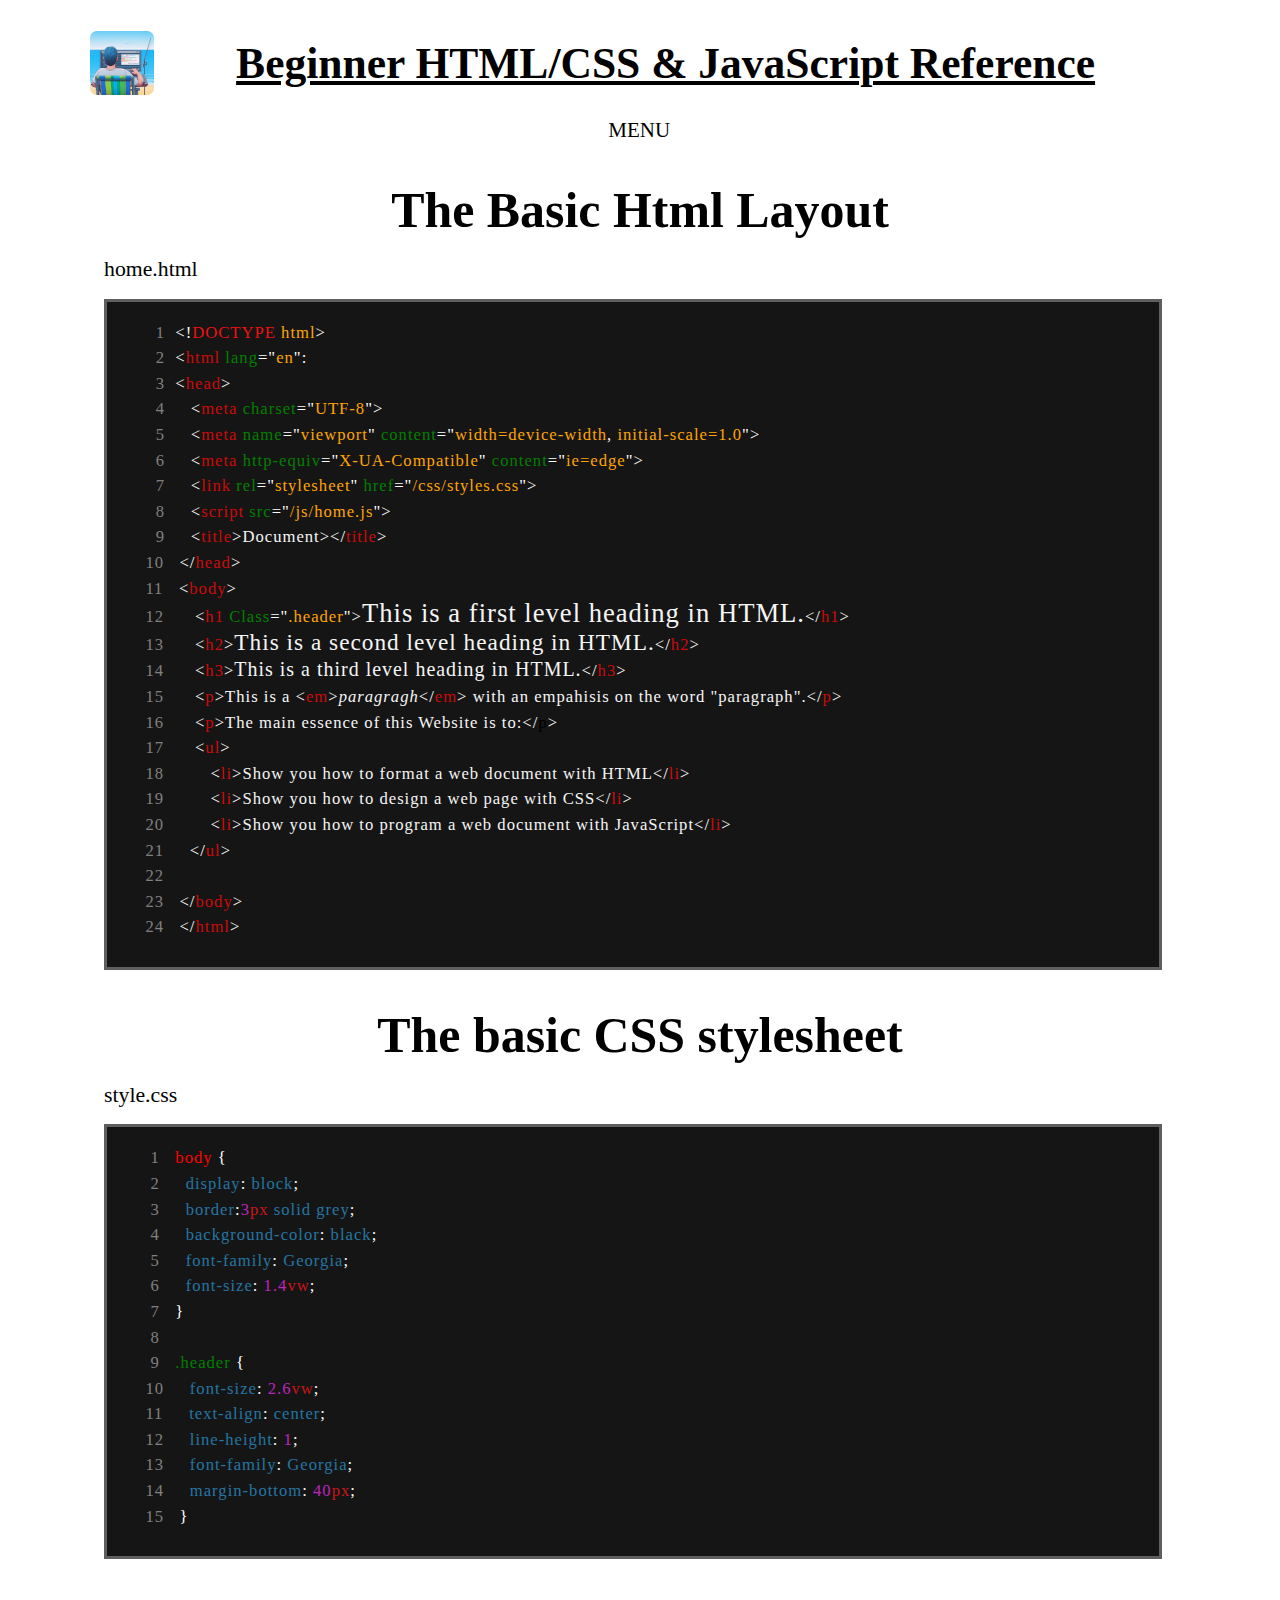
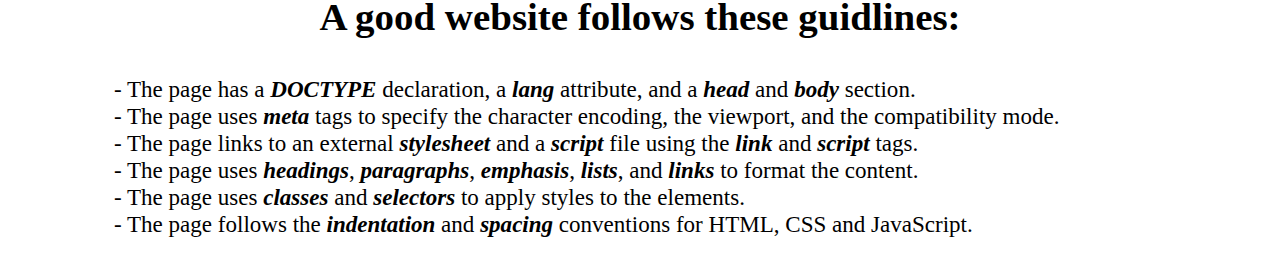
==== commit 345b79b5: "Update index.html" ====
--- a/index.html
+++ b/index.html
@@ -23,13 +23,13 @@
             <a class="site-page-links" id="home-page-link" href="index.html">Home</a>
           </li>
           <li class="nav-menu-list-item">
-            <a class="site-page-links" id="outline-page-link" href="outline.html">Site Outline</a>
+            <a class="site-page-links" id="outline-page-link" href="outline.html">Typical Outline Guide</a>
           </li>
           <li class="nav-menu-list-item">
             <a class="site-page-links" id="image-ref-page-link" href="imageref.html">Image Reference</a>
           </li>
-          <li>
-            <a href="#">last line</a> <!-- Place holder for an additional list item -->
+          <li class="nav-menu-list-item">
+            <a class="site-page-links" id="definitions-page-link" href="definitions.html">Definitions</a> 
           </li>
         </ul> <!-- This is the end of the menu items list -->
       </div> <!-- This is the division that holds all things related to the menu tab. The menu is hidden by default and is shown by a mouse hover over this tab as defined in the javascript file.-->
--- a/home-style.css
+++ b/home-style.css
@@ -1,4 +1,9 @@
-/* Variable definitions for color schemes */
+<!DOCTYPE html>
+<html lang="en"> <!-- html is the start of the document, en is the Language the document is written for -->
+  <head> <!-- The head section holds all the things needed to initialize the envoirnment that will display the website-->
+    <meta charset="UTF-8" content="UTF-8"> <!-- This tells the browswer what character set to use to display characters properly -->
+    <meta name="viewport" content="width=device-width, initial-scale=1.0"> <!-- Sets the initial viewport width based on initial window size -->
+    <meta name="descr/* Variable definitions for color schemes */
 :root {
   --site-default-main-bg-color: #e9f8ea;
   --site-default-main-text-color: black;
@@ -214,6 +219,14 @@
   background-color: #9ed8da;
   padding: 10px;
 }
+.definition {
+  font-weight: 600;
+  letter-spacing: 1px;
+}
+.definition-term {
+  font-weight: 400;
+  
+}
 @media screen and (max-width: 420px) {
   /* adjustemts for smaller screens */
   figure {
@@ -251,4 +264,101 @@
     top: 18%; /* Adjust this value as needed */
     /* Other styling properties */
   }
-}
+}iption" content="Beginner HTML/CSS and JavaScript Reference Site"> <!-- Something for search engines to use -->
+    <title>Beginner Web Development Reference Site</title> <!-- The title displayed on browser tab -->
+    <link rel="icon" type="image/png" sizes="32x32" href="logo.png"><!-- This contains the icon displayed on browser tab -->
+    <link rel="stylesheet" href="green-color-style.css" id="color-style-sheet"> <!-- This is the default color scheme and handles most color styles for the page. -->
+    <link rel="stylesheet" href="common-style.css" id="common-style"> <!-- This is for styles common to all pages except color.  -->
+    <link rel="stylesheet" href="home-style.css" id="specific-style"> <!-- This contains styling specific to this page. -->
+    <script src="home.js"></script> <!-- JavaScript file --><!--Currently all files will be in same directory until I figure out how to create additional ones here -->
+  </head> <!-- The end of the head section -->
+  <body class="body"> <!-- The beginning of the body section. The body section is where all of the page content resides. It usually takes the class of 'body'-->
+    <header class="header"> <!-- This is the beginning of the Header Section. The header section holds all things header related. It usually takes the class of 'header'-->
+      <div class="logo"><img id="header-logo" class="logo-img" src="logo.png" alt="logo image"></div> <!-- Logo image for the header. Currenlty this  is Temporary. Logo Images typically run 200px x 50px-->
+      <div class="header-title"><h1>Beginner HTML/CSS & JavaScript Reference</h1></div> <!-- This is the Title for the document, It sits in the header with the logo -->
+    </header> <!-- The end of the header section. The header is in it's own secion to make styling and placing it easer to manage.-->
+    <nav class=" nav"> <!-- This is the navigation menu section it holds all things menu related -->
+      <div class="menu-div" id="menu-box"> <!-- This division within the nav section holds the menu box which holds all list items for navigating the site -->
+        <ul class="nav-menu-list"> <!-- This is an un-ordered list of menu link items -->
+          <li class="nav-menu-list-item"> <!-- A list item like all of the rest in this list. each one holds a link -->
+            <a class="site-page-links" id="home-page-link" href="index.html">Home</a>
+          </li>
+          <li class="nav-menu-list-item">
+            <a class="site-page-links" id="outline-page-link" href="outline.html">Typical Outline Guide</a>
+          </li>
+          <li class="nav-menu-list-item">
+            <a class="site-page-links" id="image-ref-page-link" href="imageref.html">Image Reference</a>
+          </li>
+          <li class="nav-menu-list-item">
+            <a class="site-page-links" id="definitions-page-link" href="definitions.html">Definitions</a> 
+          </li>
+        </ul> <!-- This is the end of the menu items list -->
+      </div> <!-- This is the division that holds all things related to the menu tab. The menu is hidden by default and is shown by a mouse hover over this tab as defined in the javascript file.-->
+      <div class="menu-title-tab" id="menu-tab"> <!-- This is the menu tab -->
+        <span>&nbsp;MENU&nbsp;</span> <!-- The text on the tab -->
+      </div> <!-- The end of the menu tab division -->              
+    </nav> <!-- The end of the nav section -->
+    <main class="main"> <!-- This is the beginning of the main section. The main section is where all things other than the header, nav menu and footer reside -->
+      <div class="topic"><h2>The Basic Html Layout</h2></div> <!-- This dicision holds the first section topic. It is in it's own div for ease of mangement -->
+      <figcaption>home.html</figcaption> <!-- This is a caption for the following content which simutaes a block of HTML code, the 'figcaption' element is typically used in conjunction with the 'figure' element -->
+      <div class="code-block"> <!-- This division holds the block of simulated code -->
+        <figure class="html-code-block"> <!-- The 'figure' element is used in conjustion with the 'figcaption' element -->
+          <span class="line-numbers">&nbsp;&nbsp;1</span>&nbsp;&nbsp;<span class="punctuation">&lt;</span><span class="punctuation">&excl;</span><span class="doctype">DOCTYPE</span>&nbsp;<span class="property-values">html</span><span class="punctuation">&gt;</span><br>
+          <span class="line-numbers">&nbsp;&nbsp;2</span>&nbsp;&nbsp;<span class="punctuation">&lt;</span><span class="element-name">html</span>&nbsp<span class="property">lang</span><span class="punctuation">&#61;&quot;</span><span class="property-values">en</span><span class="punctuation">&quot;&colon;</span><br>
+          <span class="line-numbers">&nbsp;&nbsp;3</span>&nbsp;&nbsp;<span class="punctuation">&lt;</span><span class="element-name">head</span><span class="punctuation">&gt;</span><br>
+          <span class="line-numbers">&nbsp;&nbsp;4</span>&nbsp;&nbsp;&nbsp;&nbsp;&nbsp;<span class="punctuation">&lt;</span><span class="element-name">meta</span>&nbsp;<span class="property">charset</span><span class="punctuation">&#61;</span><span class="punctuation">&quot;</span><span class="property-values">UTF-8</span><span class="punctuation">&quot;</span><span class="punctuation">&gt;</span><br>
+          <span class="line-numbers">&nbsp;&nbsp;5</span>&nbsp;&nbsp;&nbsp;&nbsp;&nbsp;<span class="punctuation">&lt;</span><span class="element-name">meta</span>&nbsp;<span class="property">name</span><span class="punctuation">&#61;</span><span class="punctuation">&quot;</span><span class="property-values">viewport</span><span class="punctuation">&quot;</span>&nbsp;<span class="property">content</span><span class="punctuation">&#61;&quot;</span><span class="property-values">width=device-width</span><span class="punctuation">&comma;&nbsp;</span><span class="property-values">initial-scale=1.0</span><span class="punctuation">&quot;&gt;</span><br>
+          <span class="line-numbers">&nbsp;&nbsp;6</span>&nbsp;&nbsp;&nbsp;&nbsp;&nbsp;<span class="punctuation">&lt;</span><span class="element-name">meta</span>&nbsp;<span class="property">http-equiv</span><span class="punctuation">&#61;</span><span class="punctuation">&quot;</span><span class="property-values">X-UA-Compatible</span><span class="punctuation">&quot;</span>&nbsp;<span class="property">content</span><span class="punctuation">&#61;&quot;</span><span class="property-values">ie=edge</span><span class="punctuation">&quot;&gt;</span><br>
+          <span class="line-numbers">&nbsp;&nbsp;7</span>&nbsp;&nbsp;&nbsp;&nbsp;&nbsp;<span class="punctuation">&lt;</span><span class="element-name">link</span>&nbsp;<span class="property">rel</span><span class="punctuation">&#61;</span><span class="punctuation">&quot;</span><span class="property-values">stylesheet</span><span class="punctuation">&quot;</span>&nbsp;<span class="property">href</span><span class="punctuation">&#61;&quot;</span><span class="property-values">/css/styles.css</span><span class="punctuation">&quot;&gt;</span><br>
+          <span class="line-numbers">&nbsp;&nbsp;8</span>&nbsp;&nbsp;&nbsp;&nbsp;&nbsp;<span class="punctuation">&lt;</span><span class="element-name">script</span>&nbsp;<span class="property">src</span><span class="punctuation">&#61;</span><span class="punctuation">&quot;</span><span class="property-values">/js/home.js</span><span class="punctuation">&quot;</span><span class="punctuation">&gt;</span><br>
+          <span class="line-numbers">&nbsp;&nbsp;9</span>&nbsp;&nbsp;&nbsp;&nbsp;&nbsp;<span class="punctuation">&lt;</span><span class="element-name">title</span><span class="punctuation">&gt;</span><span class="text">Document</span><span class="punctuation">&gt;</span><span class="punctuation">&lt;&sol;</span><span class="element-name">title</span><span class="punctuation">&gt;</span><br>
+          <span class="line-numbers">10&nbsp;&nbsp;&nbsp;</span><span class="punctuation">&lt;&sol;</span><span class="element-name">head</span><span class="punctuation">&gt;</span></span><br>
+          <span class="line-numbers">11&nbsp;&nbsp;&nbsp;</span><span class="punctuation">&lt;</span><span class="element-name">body</span><span class="punctuation">&gt;</span></span><br>
+          <span class="line-numbers">12&nbsp;&nbsp;&nbsp;&nbsp;&nbsp;&nbsp;</span><span class="punctuation">&lt;</span><span class="element-name">h1</span>&nbsp;<span class="property">Class</span><span class="punctuation">&#61;&quot;</span><span class="property-values">.header</span><span class="punctuation">&quot;</span><span class="punctuation">&gt;</span></span><span class="text-h1">This is a first level heading in HTML.</span><span class="punctuation">&lt;&sol;</span><span class="element-name">h1</span><span class="punctuation">&gt;</span></span><br>
+          <span class="line-numbers">13&nbsp;&nbsp;&nbsp;&nbsp;&nbsp;&nbsp;</span><span class="punctuation">&lt;</span><span class="element-name">h2</span><span class="punctuation">&gt;</span></span><span class="text-h2">This is a second level heading in HTML.</span><span class="punctuation">&lt;&sol;</span><span class="element-name">h2</span><span class="punctuation">&gt;</span></span><br>
+          <span class="line-numbers">14&nbsp;&nbsp;&nbsp;&nbsp;&nbsp;&nbsp;</span><span class="punctuation">&lt;</span><span class="element-name">h3</span><span class="punctuation">&gt;</span></span><span class="text-h3">This is a third level heading in HTML.</span><span class="punctuation">&lt;&sol;</span><span class="element-name">h3</span><span class="punctuation">&gt;</span></span><br>
+          <span class="line-numbers">15&nbsp;&nbsp;&nbsp;&nbsp;&nbsp;&nbsp;</span><span class="punctuation">&lt;</span><span class="element-name">p</span><span class="punctuation">&gt;</span></span><span class="text">This is a </span><span class="punctuation">&lt;</span><span class="element-name">em</span><span class="punctuation">&gt;</span><span class="text-em">paragragh</span><span class="punctuation">&lt;&sol;</span><span class="element-name">em</span><span class="punctuation">&gt;</span><span class="text"> with an empahisis on the word "paragraph".</span><span class="punctuation">&lt;&sol;</span><span class="element-name">p</span><span class="punctuation">&gt;</span><br>
+          <span class="line-numbers">16&nbsp;&nbsp;&nbsp;&nbsp;&nbsp;&nbsp;</span><span class="punctuation">&lt;</span><span class="element-name">p</span><span class="punctuation">&gt;</span></span><span class="text">The main essence of this Website is to:</span><span class=" tag"><span class=" tag"><span class="punctuation">&lt;/</span>p</span><span class="punctuation">&gt;</span></span><br>
+          <span class="line-numbers">17&nbsp;&nbsp;&nbsp;&nbsp;&nbsp;&nbsp;</span><span class="punctuation">&lt;</span><span class="element-name">ul</span><span class="punctuation">&gt;</span></span><br>
+          <span class="line-numbers">18&nbsp;&nbsp;&nbsp;&nbsp;&nbsp;&nbsp;&nbsp;&nbsp;&nbsp;</span><span class="punctuation">&lt;</span><span class="element-name">li</span><span class="punctuation">&gt;</span><span class="text">Show you how to format a web document with HTML</span><span class="punctuation">&lt;&sol;</span><span class="element-name">li</span><span class="punctuation">&gt;</span></span><br>
+          <span class="line-numbers">19&nbsp;&nbsp;&nbsp;&nbsp;&nbsp;&nbsp;&nbsp;&nbsp;&nbsp;</span><span class="punctuation">&lt;</span><span class="element-name">li</span><span class="punctuation">&gt;</span><span class="text">Show you how to design a web page with CSS</span><span class="punctuation">&lt;&sol;</span><span class="element-name">li</span><span class="punctuation">&gt;</span></span><br>
+          <span class="line-numbers">20&nbsp;&nbsp;&nbsp;&nbsp;&nbsp;&nbsp;&nbsp;&nbsp;&nbsp;</span><span class="punctuation">&lt;</span><span class="element-name">li</span><span class="punctuation">&gt;</span><span class="text">Show you how to program a web document with JavaScript</span><span class="punctuation">&lt;&sol;</span><span class="element-name">li</span><span class="punctuation">&gt;</span></span><br>
+          <span class="line-numbers">21&nbsp;&nbsp;&nbsp;&nbsp;&nbsp;</span><span class="punctuation">&lt;/</span><span class="element-name">ul</span><span class="punctuation">&gt;</span></span><br>
+          <span class="line-numbers">22</span><br>
+          <span class="line-numbers">23&nbsp;&nbsp;&nbsp;</span><span class="punctuation">&lt;&sol;</span><span class="element-name">body</span><span class="punctuation">&gt;</span></span><br>
+          <span class="line-numbers">24&nbsp;&nbsp;&nbsp;</span><span class="punctuation">&lt;&sol;</span><span class="element-name">html</span><span class="punctuation">&gt;</span></span><br>            
+        </figure> <!-- The end of the simulated code, All of the elements, classes and any id's used in the above text is for styling in order to color the text similar to how an IDE would display it -->
+      </div> <!-- The end of the simulated HTML code block division -->
+      <div class="topic"><h2>The basic CSS stylesheet</h2></div> <!-- A division holding the topic for the second simulated code block -->
+      <figcaption>style.css</figcaption> <!-- The caption for the CSS simulated code block -->
+      <div class="codeBlock"> <!-- The division holding the CSS simulated code block -->
+        <figure class="css-code-block"> <!-- the figure element that holds the actual simulated code text -->
+          <span class="line-numbers">&nbsp;1&nbsp;&nbsp;&nbsp;</span><span class="base-selector">body </span><span class=" punctuation">&lcub;</span><br>
+          <span class="line-numbers">&nbsp;2&nbsp;&nbsp;&nbsp;&nbsp;&nbsp;</span><span class="c-text">display</span><span class=" punctuation">&colon;</span><span class="c-text"> block</span><span class=" punctuation">&#59;</span><br>
+          <span class="line-numbers">&nbsp;3&nbsp;&nbsp;&nbsp;&nbsp;&nbsp;<span class="c-text">border</span><span class=" punctuation">&colon;</span><span class="c-text"><span class="number">3</span><span class="unit">px</span> solid grey</span></span><span class=" punctuation">&#59;</span><br>
+          <span class="line-numbers">&nbsp;4&nbsp;&nbsp;&nbsp;&nbsp;&nbsp;<span class="c-text">background-color</span></span><span class=" punctuation">&colon;</span><span class="c-text"> black</span><span class=" punctuation">&#59;</span><br>
+          <span class="line-numbers">&nbsp;5&nbsp;&nbsp;&nbsp;&nbsp;&nbsp;</span><span class="c-text">font-family</span><span class=" punctuation">&colon;</span><span class="c-text"> Georgia</span><span class=" punctuation">&#59;</span><br>
+          <span class="line-numbers">&nbsp;6&nbsp;&nbsp;&nbsp;&nbsp;&nbsp;</span><span class="c-text">font-size</span><span class=" punctuation">&colon;</span><span class="c-text"> <span class="number">1.4</span><span class="unit">vw</span></span><span class=" punctuation">&#59;</span><br>
+          <span class="line-numbers">&nbsp;7&nbsp;&nbsp;&nbsp;</span><span class=" punctuation">&rcub;</span><br>
+          <span class="line-numbers">&nbsp;8</span><br>
+          <span class="line-numbers">&nbsp;9&nbsp;&nbsp;&nbsp;</span><span class="c-class">.header </span><span class=" punctuation">&lcub;</span><br>
+          <span class="line-numbers">10&nbsp;&nbsp;&nbsp;&nbsp;&nbsp;</span><span class="c-text">font-size</span><span class=" punctuation">&colon;</span><span class="c-text"> <span class="number">2.6</span><span class="unit">vw</span></span><span class=" punctuation">&#59;</span><br>
+          <span class="line-numbers">11&nbsp;&nbsp;&nbsp;&nbsp;&nbsp;</span><span class="c-text">text-align</span><span class=" punctuation">&colon;</span><span class="c-text"> center</span><span class=" punctuation">&#59;</span><br>
+          <span class="line-numbers">12&nbsp;&nbsp;&nbsp;&nbsp;&nbsp;</span><span class="c-text">line-height</span></span><span class=" punctuation">&colon;</span><span class="c-text"> <span class="number">1</span></span><span class=" punctuation">&#59;</span><br>
+          <span class="line-numbers">13&nbsp;&nbsp;&nbsp;&nbsp;&nbsp;</span><span class="c-text">font-family</span><span class=" punctuation">&colon;</span><span class="c-text"> Georgia</span><span class=" punctuation">&#59;</span><br>
+          <span class="line-numbers">14&nbsp;&nbsp;&nbsp;&nbsp;&nbsp;</span><span class="c-text">margin-bottom</span><span class=" punctuation">&colon;</span><span class="c-text"> <span class="number">40</span><span class="unit">px</span></span><span class=" punctuation">&#59;</span><br>
+          <span class="line-numbers">15&nbsp;&nbsp;&nbsp;</span><span class="punctuation">&rcub;</span>
+        </figure> <!-- The end of the CSS code text -->
+      </div> <!-- The end of the Css code block division -->
+      <div class="topic"><h3>A good website follows these guidlines:</h3></div> <!-- A division holding the topic for the next section --> 
+      <article class="article"> <!-- An 'article' element holding the summary for the above figures. Typically 'article' elements are used for content intended on sharing. I felt this was a nice short, informative sharable piece, so that is why I used the 'article' tag as opposed to a div or even a paragrapgh tag <p> -->
+          - The page has a <span class="emphasis">DOCTYPE</span> declaration, a <span class="emphasis">lang</span> attribute, and a <span class="emphasis">head</span> and <span class="emphasis">body</span> section.<br>
+          - The page uses <span class="emphasis">meta</span> tags to specify the character encoding, the viewport, and the compatibility mode.<br>
+          - The page links to an external <span class="emphasis">stylesheet</span> and a <span class="emphasis">script</span> file using the <span class="emphasis">link</span> and <span class="emphasis">script</span> tags.<br>
+          - The page uses <span class="emphasis">headings</span>, <span class="emphasis">paragraphs</span>, <span class="emphasis">emphasis</span>, <span class="emphasis">lists</span>, and <span class="emphasis">links</span> to format the content.<br>
+          - The page uses <span class="emphasis">classes</span> and <span class="emphasis">selectors</span> to apply styles to the elements.<br>
+          - The page follows the <span class="emphasis">indentation</span> and <span class="emphasis">spacing</span> conventions for HTML, CSS and JavaScript.<br>
+      </article> <!-- The end of the article text. You will notice I used some HTML formating similar to the code text for extra styling within sentences -->
+    </main> <!-- The end of the main section -->
+  </body> <!-- The end of the body section -->
+</html> <!-- the end of the document -->
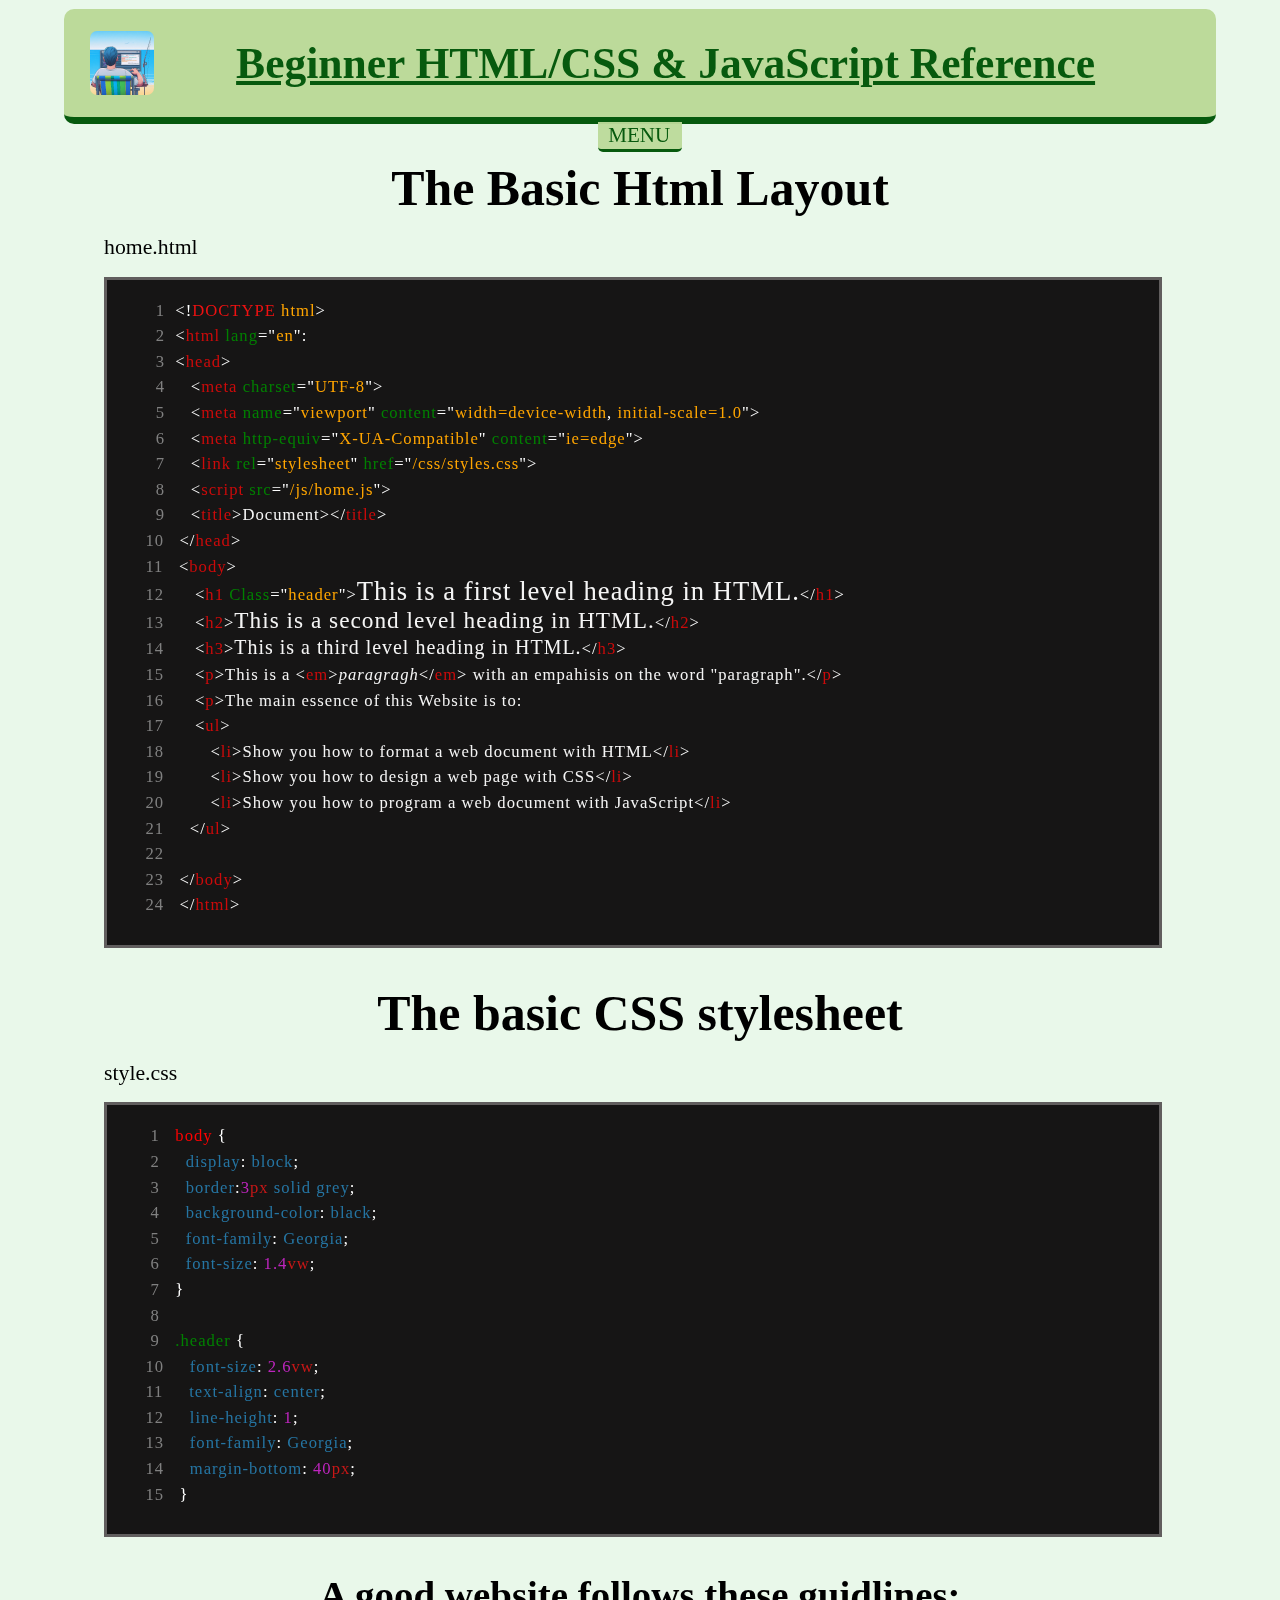
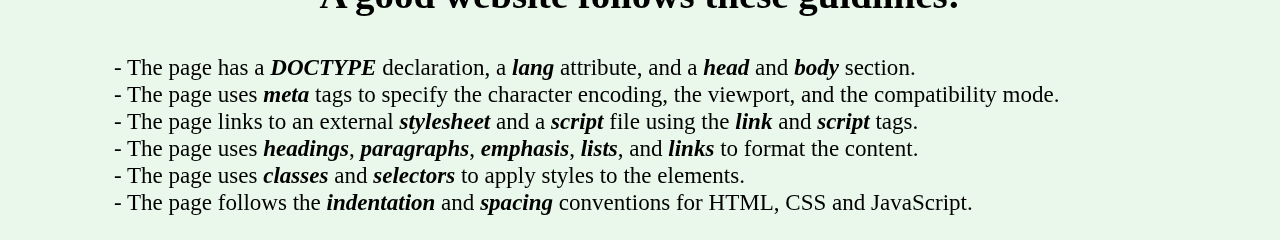
==== commit 881e6c36: "Update index.html" ====
--- a/index.html
+++ b/index.html
@@ -1,15 +1,14 @@
-<!DOCTYPE html>
-<html lang="en"> <!-- html is the start of the document, en is the Language the document is written for -->
-  <head> <!-- The head section holds all the things needed to initialize the envoirnment that will display the website-->
-    <meta charset="UTF-8" content="UTF-8"> <!-- This tells the browswer what character set to use to display characters properly -->
-    <meta name="viewport" content="width=device-width, initial-scale=1.0"> <!-- Sets the initial viewport width based on initial window size -->
-    <meta name="description" content="Beginner HTML/CSS and JavaScript Reference Site"> <!-- Something for search engines to use -->
-    <title>Beginner Web Development Reference Site</title> <!-- The title displayed on browser tab -->
+<!DOCTYPE html>  <!--  The first line in every HTML document telling the browser what's to follow ;) -->
+<html lang="en"> <!-- The opening html element is the start of the document, en is the Language the document is written for. -->
+  <head> <!-- The head section holds all the things needed to initialize the environment that will display the website, the sontent in the head is invisible to the user.-->
+    <meta charset="UTF-8" content="UTF-8"> <!-- This tells the browswer what character set to use to display characters properly. -->
+    <meta name="viewport" content="width=device-width, initial-scale=1.0"> <!-- Sets the initial viewport width based on initial window size. -->
+    <meta name="description" content="Beginner HTML/CSS and JavaScript Reference Site"> <!-- Something for search engines to use. -->
+    <title>Beginner Web Development Reference Site</title> <!-- The title displayed on browser tab and identifies the site to search engines. -->
     <link rel="icon" type="image/png" sizes="32x32" href="logo.png"><!-- This contains the icon displayed on browser tab -->
-    <link rel="stylesheet" href="green-color-style.css" id="color-style-sheet"> <!-- This is the default color scheme and handles most color styles for the page. -->
-    <link rel="stylesheet" href="common-style.css" id="common-style"> <!-- This is for styles common to all pages except color.  -->
-    <link rel="stylesheet" href="home-style.css" id="specific-style"> <!-- This contains styling specific to this page. -->
+    <link rel="stylesheet" href="home-style.css" id="specific-style"> <!-- This contains the location for the stylesheet. -->
     <script src="home.js"></script> <!-- JavaScript file --><!--Currently all files will be in same directory until I figure out how to create additional ones here -->
+    <script src="tooltips.js"></script> <!-- This script file is for tooltips type info-->
   </head> <!-- The end of the head section -->
   <body class="body"> <!-- The beginning of the body section. The body section is where all of the page content resides. It usually takes the class of 'body'-->
     <header class="header"> <!-- This is the beginning of the Header Section. The header section holds all things header related. It usually takes the class of 'header'-->
@@ -42,30 +41,30 @@
       <figcaption>home.html</figcaption> <!-- This is a caption for the following content which simutaes a block of HTML code, the 'figcaption' element is typically used in conjunction with the 'figure' element -->
       <div class="code-block"> <!-- This division holds the block of simulated code -->
         <figure class="html-code-block"> <!-- The 'figure' element is used in conjustion with the 'figcaption' element -->
-          <span class="line-numbers">&nbsp;&nbsp;1</span>&nbsp;&nbsp;<span class="punctuation">&lt;</span><span class="punctuation">&excl;</span><span class="doctype">DOCTYPE</span>&nbsp;<span class="property-values">html</span><span class="punctuation">&gt;</span><br>
-          <span class="line-numbers">&nbsp;&nbsp;2</span>&nbsp;&nbsp;<span class="punctuation">&lt;</span><span class="element-name">html</span>&nbsp<span class="property">lang</span><span class="punctuation">&#61;&quot;</span><span class="property-values">en</span><span class="punctuation">&quot;&colon;</span><br>
-          <span class="line-numbers">&nbsp;&nbsp;3</span>&nbsp;&nbsp;<span class="punctuation">&lt;</span><span class="element-name">head</span><span class="punctuation">&gt;</span><br>
-          <span class="line-numbers">&nbsp;&nbsp;4</span>&nbsp;&nbsp;&nbsp;&nbsp;&nbsp;<span class="punctuation">&lt;</span><span class="element-name">meta</span>&nbsp;<span class="property">charset</span><span class="punctuation">&#61;</span><span class="punctuation">&quot;</span><span class="property-values">UTF-8</span><span class="punctuation">&quot;</span><span class="punctuation">&gt;</span><br>
-          <span class="line-numbers">&nbsp;&nbsp;5</span>&nbsp;&nbsp;&nbsp;&nbsp;&nbsp;<span class="punctuation">&lt;</span><span class="element-name">meta</span>&nbsp;<span class="property">name</span><span class="punctuation">&#61;</span><span class="punctuation">&quot;</span><span class="property-values">viewport</span><span class="punctuation">&quot;</span>&nbsp;<span class="property">content</span><span class="punctuation">&#61;&quot;</span><span class="property-values">width=device-width</span><span class="punctuation">&comma;&nbsp;</span><span class="property-values">initial-scale=1.0</span><span class="punctuation">&quot;&gt;</span><br>
-          <span class="line-numbers">&nbsp;&nbsp;6</span>&nbsp;&nbsp;&nbsp;&nbsp;&nbsp;<span class="punctuation">&lt;</span><span class="element-name">meta</span>&nbsp;<span class="property">http-equiv</span><span class="punctuation">&#61;</span><span class="punctuation">&quot;</span><span class="property-values">X-UA-Compatible</span><span class="punctuation">&quot;</span>&nbsp;<span class="property">content</span><span class="punctuation">&#61;&quot;</span><span class="property-values">ie=edge</span><span class="punctuation">&quot;&gt;</span><br>
-          <span class="line-numbers">&nbsp;&nbsp;7</span>&nbsp;&nbsp;&nbsp;&nbsp;&nbsp;<span class="punctuation">&lt;</span><span class="element-name">link</span>&nbsp;<span class="property">rel</span><span class="punctuation">&#61;</span><span class="punctuation">&quot;</span><span class="property-values">stylesheet</span><span class="punctuation">&quot;</span>&nbsp;<span class="property">href</span><span class="punctuation">&#61;&quot;</span><span class="property-values">/css/styles.css</span><span class="punctuation">&quot;&gt;</span><br>
-          <span class="line-numbers">&nbsp;&nbsp;8</span>&nbsp;&nbsp;&nbsp;&nbsp;&nbsp;<span class="punctuation">&lt;</span><span class="element-name">script</span>&nbsp;<span class="property">src</span><span class="punctuation">&#61;</span><span class="punctuation">&quot;</span><span class="property-values">/js/home.js</span><span class="punctuation">&quot;</span><span class="punctuation">&gt;</span><br>
-          <span class="line-numbers">&nbsp;&nbsp;9</span>&nbsp;&nbsp;&nbsp;&nbsp;&nbsp;<span class="punctuation">&lt;</span><span class="element-name">title</span><span class="punctuation">&gt;</span><span class="text">Document</span><span class="punctuation">&gt;</span><span class="punctuation">&lt;&sol;</span><span class="element-name">title</span><span class="punctuation">&gt;</span><br>
-          <span class="line-numbers">10&nbsp;&nbsp;&nbsp;</span><span class="punctuation">&lt;&sol;</span><span class="element-name">head</span><span class="punctuation">&gt;</span></span><br>
-          <span class="line-numbers">11&nbsp;&nbsp;&nbsp;</span><span class="punctuation">&lt;</span><span class="element-name">body</span><span class="punctuation">&gt;</span></span><br>
-          <span class="line-numbers">12&nbsp;&nbsp;&nbsp;&nbsp;&nbsp;&nbsp;</span><span class="punctuation">&lt;</span><span class="element-name">h1</span>&nbsp;<span class="property">Class</span><span class="punctuation">&#61;&quot;</span><span class="property-values">.header</span><span class="punctuation">&quot;</span><span class="punctuation">&gt;</span></span><span class="text-h1">This is a first level heading in HTML.</span><span class="punctuation">&lt;&sol;</span><span class="element-name">h1</span><span class="punctuation">&gt;</span></span><br>
-          <span class="line-numbers">13&nbsp;&nbsp;&nbsp;&nbsp;&nbsp;&nbsp;</span><span class="punctuation">&lt;</span><span class="element-name">h2</span><span class="punctuation">&gt;</span></span><span class="text-h2">This is a second level heading in HTML.</span><span class="punctuation">&lt;&sol;</span><span class="element-name">h2</span><span class="punctuation">&gt;</span></span><br>
-          <span class="line-numbers">14&nbsp;&nbsp;&nbsp;&nbsp;&nbsp;&nbsp;</span><span class="punctuation">&lt;</span><span class="element-name">h3</span><span class="punctuation">&gt;</span></span><span class="text-h3">This is a third level heading in HTML.</span><span class="punctuation">&lt;&sol;</span><span class="element-name">h3</span><span class="punctuation">&gt;</span></span><br>
-          <span class="line-numbers">15&nbsp;&nbsp;&nbsp;&nbsp;&nbsp;&nbsp;</span><span class="punctuation">&lt;</span><span class="element-name">p</span><span class="punctuation">&gt;</span></span><span class="text">This is a </span><span class="punctuation">&lt;</span><span class="element-name">em</span><span class="punctuation">&gt;</span><span class="text-em">paragragh</span><span class="punctuation">&lt;&sol;</span><span class="element-name">em</span><span class="punctuation">&gt;</span><span class="text"> with an empahisis on the word "paragraph".</span><span class="punctuation">&lt;&sol;</span><span class="element-name">p</span><span class="punctuation">&gt;</span><br>
-          <span class="line-numbers">16&nbsp;&nbsp;&nbsp;&nbsp;&nbsp;&nbsp;</span><span class="punctuation">&lt;</span><span class="element-name">p</span><span class="punctuation">&gt;</span></span><span class="text">The main essence of this Website is to:</span><span class=" tag"><span class=" tag"><span class="punctuation">&lt;/</span>p</span><span class="punctuation">&gt;</span></span><br>
-          <span class="line-numbers">17&nbsp;&nbsp;&nbsp;&nbsp;&nbsp;&nbsp;</span><span class="punctuation">&lt;</span><span class="element-name">ul</span><span class="punctuation">&gt;</span></span><br>
-          <span class="line-numbers">18&nbsp;&nbsp;&nbsp;&nbsp;&nbsp;&nbsp;&nbsp;&nbsp;&nbsp;</span><span class="punctuation">&lt;</span><span class="element-name">li</span><span class="punctuation">&gt;</span><span class="text">Show you how to format a web document with HTML</span><span class="punctuation">&lt;&sol;</span><span class="element-name">li</span><span class="punctuation">&gt;</span></span><br>
+          <div class="tooltip" onmouseover="showTooltip(this, 'tooltip1')" onmouseout="hideTooltip()"><span class="line-numbers">&nbsp;&nbsp;1</span>&nbsp;&nbsp;<span class="punctuation">&lt;</span><span class="punctuation">&excl;</span><span class="doctype">DOCTYPE</span>&nbsp;<span class="property-values">html</span><span class="punctuation">&gt;</span><br></div>
+          <div class="tooltip" onmouseover="showTooltip(this, 'tooltip2')" onmouseout="hideTooltip()"><span class="line-numbers">&nbsp;&nbsp;2</span>&nbsp;&nbsp;<span class="punctuation">&lt;</span><span class="element-name">html</span>&nbsp<span class="property">lang</span><span class="punctuation">&#61;&quot;</span><span class="property-values">en</span><span class="punctuation">&quot;&colon;</span><br></div>
+          <div class="tooltip" onmouseover="showTooltip(this, 'tooltip3')" onmouseout="hideTooltip()"><span class="line-numbers">&nbsp;&nbsp;3</span>&nbsp;&nbsp;<span class="punctuation">&lt;</span><span class="element-name">head</span><span class="punctuation">&gt;</span><br></div>
+          <div class="tooltip" onmouseover="showTooltip(this, 'tooltip4' )" onmouseout="hideTooltip()"><span class="line-numbers">&nbsp;&nbsp;4</span>&nbsp;&nbsp;&nbsp;&nbsp;&nbsp;<span class="punctuation">&lt;</span><span class="element-name">meta</span>&nbsp;<span class="property">charset</span><span class="punctuation">&#61;</span><span class="punctuation">&quot;</span><span class="property-values">UTF-8</span><span class="punctuation">&quot;</span><span class="punctuation">&gt;</span><br></div>
+          <div class="tooltip" onmouseover="showTooltip(this, 'tooltip5')" onmouseout="hideTooltip()"><span class="line-numbers">&nbsp;&nbsp;5</span>&nbsp;&nbsp;&nbsp;&nbsp;&nbsp;<span class="punctuation">&lt;</span><span class="element-name">meta</span>&nbsp;<span class="property">name</span><span class="punctuation">&#61;</span><span class="punctuation">&quot;</span><span class="property-values">viewport</span><span class="punctuation">&quot;</span>&nbsp;<span class="property">content</span><span class="punctuation">&#61;&quot;</span><span class="property-values">width=device-width</span><span class="punctuation">&comma;&nbsp;</span><span class="property-values">initial-scale=1.0</span><span class="punctuation">&quot;&gt;</span><br></div>
+          <div class="tooltip" onmouseover="showTooltip(this, 'tooltip6')" onmouseout="hideTooltip()"><span class="line-numbers">&nbsp;&nbsp;6</span>&nbsp;&nbsp;&nbsp;&nbsp;&nbsp;<span class="punctuation">&lt;</span><span class="element-name">meta</span>&nbsp;<span class="property">http-equiv</span><span class="punctuation">&#61;</span><span class="punctuation">&quot;</span><span class="property-values">X-UA-Compatible</span><span class="punctuation">&quot;</span>&nbsp;<span class="property">content</span><span class="punctuation">&#61;&quot;</span><span class="property-values">ie=edge</span><span class="punctuation">&quot;&gt;</span><br></div>
+          <div class="tooltip" onmouseover="showTooltip(this, 'tooltip7')" onmouseout="hideTooltip()"><span class="line-numbers">&nbsp;&nbsp;7</span>&nbsp;&nbsp;&nbsp;&nbsp;&nbsp;<span class="punctuation">&lt;</span><span class="element-name">link</span>&nbsp;<span class="property">rel</span><span class="punctuation">&#61;</span><span class="punctuation">&quot;</span><span class="property-values">stylesheet</span><span class="punctuation">&quot;</span>&nbsp;<span class="property">href</span><span class="punctuation">&#61;&quot;</span><span class="property-values">/css/styles.css</span><span class="punctuation">&quot;&gt;</span><br></div>
+          <div class="tooltip" onmouseover="showTooltip(this, 'tooltip8')" onmouseout="hideTooltip()"><span class="line-numbers">&nbsp;&nbsp;8</span>&nbsp;&nbsp;&nbsp;&nbsp;&nbsp;<span class="punctuation">&lt;</span><span class="element-name">script</span>&nbsp;<span class="property">src</span><span class="punctuation">&#61;</span><span class="punctuation">&quot;</span><span class="property-values">/js/home.js</span><span class="punctuation">&quot;</span><span class="punctuation">&gt;</span><br></div>
+          <div class="tooltip" onmouseover="showTooltip(this, 'tooltip9')" onmouseout="hideTooltip()"><span class="line-numbers">&nbsp;&nbsp;9</span>&nbsp;&nbsp;&nbsp;&nbsp;&nbsp;<span class="punctuation">&lt;</span><span class="element-name">title</span><span class="punctuation">&gt;</span><span class="text">Document</span><span class="punctuation">&gt;</span><span class="punctuation">&lt;&sol;</span><span class="element-name">title</span><span class="punctuation">&gt;</span><br></div>
+          <div class="tooltip" onmouseover="showTooltip(this, 'tooltip10')" onmouseout="hideTooltip()"><span class="line-numbers">10&nbsp;&nbsp;&nbsp;</span><span class="punctuation">&lt;&sol;</span><span class="element-name">head</span><span class="punctuation">&gt;</span></span><br></div>
+          <div class="tooltip" onmouseover="showTooltip(this, 'tooltip11')" onmouseout="hideTooltip()"><span class="line-numbers">11&nbsp;&nbsp;&nbsp;</span><span class="punctuation">&lt;</span><span class="element-name">body</span><span class="punctuation">&gt;</span></span><br></div>
+          <div class="tooltip" onmouseover="showTooltip(this, 'tooltip12')" onmouseout="hideTooltip()"><span class="line-numbers">12&nbsp;&nbsp;&nbsp;&nbsp;&nbsp;&nbsp;</span><span class="punctuation">&lt;</span><span class="element-name">h1</span>&nbsp;<span class="property">Class</span><span class="punctuation">&#61;&quot;</span><span class="property-values">header</span><span class="punctuation">&quot;</span><span class="punctuation">&gt;</span></span><span class="text-h1">This is a first level heading in HTML.</span><span class="punctuation">&lt;&sol;</span><span class="element-name">h1</span><span class="punctuation">&gt;</span></span><br></div>
+          <div class="tooltip" onmouseover="showTooltip(this, 'tooltip13')" onmouseout="hideTooltip()"><span class="line-numbers">13&nbsp;&nbsp;&nbsp;&nbsp;&nbsp;&nbsp;</span><span class="punctuation">&lt;</span><span class="element-name">h2</span><span class="punctuation">&gt;</span></span><span class="text-h2">This is a second level heading in HTML.</span><span class="punctuation">&lt;&sol;</span><span class="element-name">h2</span><span class="punctuation">&gt;</span></span><br></div>
+          <div class="tooltip" onmouseover="showTooltip(this, 'tooltip14')" onmouseout="hideTooltip()"><span class="line-numbers">14&nbsp;&nbsp;&nbsp;&nbsp;&nbsp;&nbsp;</span><span class="punctuation">&lt;</span><span class="element-name">h3</span><span class="punctuation">&gt;</span></span><span class="text-h3">This is a third level heading in HTML.</span><span class="punctuation">&lt;&sol;</span><span class="element-name">h3</span><span class="punctuation">&gt;</span></span><br></div>
+          <div class="tooltip" onmouseover="showTooltip(this, 'tooltip15')" onmouseout="hideTooltip()"><span class="line-numbers">15&nbsp;&nbsp;&nbsp;&nbsp;&nbsp;&nbsp;</span><span class="punctuation">&lt;</span><span class="element-name">p</span><span class="punctuation">&gt;</span></span><span class="text">This is a </span><span class="punctuation">&lt;</span><span class="element-name">em</span><span class="punctuation">&gt;</span><span class="text-em">paragragh</span><span class="punctuation">&lt;&sol;</span><span class="element-name">em</span><span class="punctuation">&gt;</span><span class="text"> with an empahisis on the word "paragraph".</span><span class="punctuation">&lt;&sol;</span><span class="element-name">p</span><span class="punctuation">&gt;</span><br></div>
+          <span class="line-numbers">16&nbsp;&nbsp;&nbsp;&nbsp;&nbsp;&nbsp;</span><span class="punctuation">&lt;</span><span class="element-name">p</span><span class="punctuation">&gt;</span><span class="text">The main essence of this Website is to:</span><br>
+          <div class="tooltip" onmouseover="showTooltip(this, 'tooltip16')" onmouseout="hideTooltip()"><span class="line-numbers">17&nbsp;&nbsp;&nbsp;&nbsp;&nbsp;&nbsp;</span><span class="punctuation">&lt;</span><span class="element-name">ul</span><span class="punctuation">&gt;</span><br></div>
+          <div class="tooltip" onmouseover="showTooltip(this, 'tooltip17')" onmouseout="hideTooltip()"><span class="line-numbers">18&nbsp;&nbsp;&nbsp;&nbsp;&nbsp;&nbsp;&nbsp;&nbsp;&nbsp;</span><span class="punctuation">&lt;</span><span class="element-name">li</span><span class="punctuation">&gt;</span><span class="text">Show you how to format a web document with HTML</span><span class="punctuation">&lt;&sol;</span><span class="element-name">li</span><span class="punctuation">&gt;</span></span><br>
           <span class="line-numbers">19&nbsp;&nbsp;&nbsp;&nbsp;&nbsp;&nbsp;&nbsp;&nbsp;&nbsp;</span><span class="punctuation">&lt;</span><span class="element-name">li</span><span class="punctuation">&gt;</span><span class="text">Show you how to design a web page with CSS</span><span class="punctuation">&lt;&sol;</span><span class="element-name">li</span><span class="punctuation">&gt;</span></span><br>
-          <span class="line-numbers">20&nbsp;&nbsp;&nbsp;&nbsp;&nbsp;&nbsp;&nbsp;&nbsp;&nbsp;</span><span class="punctuation">&lt;</span><span class="element-name">li</span><span class="punctuation">&gt;</span><span class="text">Show you how to program a web document with JavaScript</span><span class="punctuation">&lt;&sol;</span><span class="element-name">li</span><span class="punctuation">&gt;</span></span><br>
-          <span class="line-numbers">21&nbsp;&nbsp;&nbsp;&nbsp;&nbsp;</span><span class="punctuation">&lt;/</span><span class="element-name">ul</span><span class="punctuation">&gt;</span></span><br>
+          <span class="line-numbers">20&nbsp;&nbsp;&nbsp;&nbsp;&nbsp;&nbsp;&nbsp;&nbsp;&nbsp;</span><span class="punctuation">&lt;</span><span class="element-name">li</span><span class="punctuation">&gt;</span><span class="text">Show you how to program a web document with JavaScript</span><span class="punctuation">&lt;&sol;</span><span class="element-name">li</span><span class="punctuation">&gt;</span></span><br></div>
+          <div class="tooltip" onmouseover="showTooltip(this, 'tooltip18')" onmouseout="hideTooltip()"><span class="line-numbers">21&nbsp;&nbsp;&nbsp;&nbsp;&nbsp;</span><span class="punctuation">&lt;/</span><span class="element-name">ul</span><span class="punctuation">&gt;</span><br></div>
           <span class="line-numbers">22</span><br>
-          <span class="line-numbers">23&nbsp;&nbsp;&nbsp;</span><span class="punctuation">&lt;&sol;</span><span class="element-name">body</span><span class="punctuation">&gt;</span></span><br>
-          <span class="line-numbers">24&nbsp;&nbsp;&nbsp;</span><span class="punctuation">&lt;&sol;</span><span class="element-name">html</span><span class="punctuation">&gt;</span></span><br>            
+          <div class="tooltip" onmouseover="showTooltip(this, 'tooltip19')" onmouseout="hideTooltip()"><span class="line-numbers">23&nbsp;&nbsp;&nbsp;</span><span class="punctuation">&lt;&sol;</span><span class="element-name">body</span><span class="punctuation">&gt;</span><br></div>
+          <div class="tooltip" onmouseover="showTooltip(this, 'tooltip20')" onmouseout="hideTooltip()"><span class="line-numbers">24&nbsp;&nbsp;&nbsp;</span><span class="punctuation">&lt;&sol;</span><span class="element-name">html</span><span class="punctuation">&gt;</span><br></div>            
         </figure> <!-- The end of the simulated code, All of the elements, classes and any id's used in the above text is for styling in order to color the text similar to how an IDE would display it -->
       </div> <!-- The end of the simulated HTML code block division -->
       <div class="topic"><h2>The basic CSS stylesheet</h2></div> <!-- A division holding the topic for the second simulated code block -->
@@ -97,7 +96,8 @@
           - The page uses <span class="emphasis">headings</span>, <span class="emphasis">paragraphs</span>, <span class="emphasis">emphasis</span>, <span class="emphasis">lists</span>, and <span class="emphasis">links</span> to format the content.<br>
           - The page uses <span class="emphasis">classes</span> and <span class="emphasis">selectors</span> to apply styles to the elements.<br>
           - The page follows the <span class="emphasis">indentation</span> and <span class="emphasis">spacing</span> conventions for HTML, CSS and JavaScript.<br>
-      </article> <!-- The end of the article text. You will notice I used some HTML formating similar to the code text for extra styling within sentences -->
-    </main> <!-- The end of the main section -->
+      </article> <!-- The end of the article text. -->
+    </main>
+    <div id="tooltip-container"></div> <!-- This div is basically a placeholder. it is used for floating tooltips at different locations on the screen and not vidible otherwise.--> <!-- The end of the main section -->
   </body> <!-- The end of the body section -->
 </html> <!-- the end of the document -->
--- a/home-style.css
+++ b/home-style.css
@@ -1,16 +1,11 @@
-<!DOCTYPE html>
-<html lang="en"> <!-- html is the start of the document, en is the Language the document is written for -->
-  <head> <!-- The head section holds all the things needed to initialize the envoirnment that will display the website-->
-    <meta charset="UTF-8" content="UTF-8"> <!-- This tells the browswer what character set to use to display characters properly -->
-    <meta name="viewport" content="width=device-width, initial-scale=1.0"> <!-- Sets the initial viewport width based on initial window size -->
-    <meta name="descr/* Variable definitions for color schemes */
+/* Variable definitions for color schemes */
 :root {
   --site-default-main-bg-color: #e9f8ea;
   --site-default-main-text-color: black;
   --site-default-head-foot-bg-color: #bcda9a;
   --site-default-head-foot-text-color: #075a0e;
   --site-default-imortant-text-color : #cc5460;
-  --site-default-menu-panel-bg-color: #bcda9ae6;
+  --site-default-menu-panel-bg-color: #bcda9af3;
 }
 /* Styling for the body element */
 body { 
@@ -63,6 +58,8 @@
   overflow: hidden; /* This hides the content inside the menu while it is collapsed*/
   background-color: var(--site-default-menu-panel-bg-color); /* Background color */
   color: var(--site-default-head-foot-text-color); /* Text color */
+  border-bottom-right-radius: 15px ;
+  border-bottom-left-radius: 15px;
   margin-top: -1px; /* This distance is needed to hug the menu container to the header. it's actually over lapping a little */
   z-index: -1; /* This is used to hide the overlap by making it set under the header. I this so when menu is collapsed, it will definitly be hidden behind header.*/
 }
@@ -85,8 +82,9 @@
   grid-template-columns: 1fr 9fr;
   color: var(--site-default-head-foot-text-color);
   background-color: var(--site-default-head-foot-bg-color); /* Background color */
-  border-bottom: 3px solid var(--site-default-head-foot-text-color);
+  border-bottom: 7px solid var(--site-default-head-foot-text-color);
   border-radius: 10px;
+  margin-bottom: -2px;
 }
 .header-title h1 {
   display: block; /* Makes the element act as inline-level blocks, allowing them to flow horizontally alongside other elements.*/
@@ -116,8 +114,9 @@
   padding: 2px 2px;
 }
 /* This is styling for the menu tab */
-.menu-title-tab { 
-
+.menu-title-tab {
+  position: absolute;
+  height: auto;
   margin-top: 0px; /* set to hug bottom of the menu */
   width: 74px;
   font-size: 21px; 
@@ -264,101 +263,15 @@
     top: 18%; /* Adjust this value as needed */
     /* Other styling properties */
   }
-}iption" content="Beginner HTML/CSS and JavaScript Reference Site"> <!-- Something for search engines to use -->
-    <title>Beginner Web Development Reference Site</title> <!-- The title displayed on browser tab -->
-    <link rel="icon" type="image/png" sizes="32x32" href="logo.png"><!-- This contains the icon displayed on browser tab -->
-    <link rel="stylesheet" href="green-color-style.css" id="color-style-sheet"> <!-- This is the default color scheme and handles most color styles for the page. -->
-    <link rel="stylesheet" href="common-style.css" id="common-style"> <!-- This is for styles common to all pages except color.  -->
-    <link rel="stylesheet" href="home-style.css" id="specific-style"> <!-- This contains styling specific to this page. -->
-    <script src="home.js"></script> <!-- JavaScript file --><!--Currently all files will be in same directory until I figure out how to create additional ones here -->
-  </head> <!-- The end of the head section -->
-  <body class="body"> <!-- The beginning of the body section. The body section is where all of the page content resides. It usually takes the class of 'body'-->
-    <header class="header"> <!-- This is the beginning of the Header Section. The header section holds all things header related. It usually takes the class of 'header'-->
-      <div class="logo"><img id="header-logo" class="logo-img" src="logo.png" alt="logo image"></div> <!-- Logo image for the header. Currenlty this  is Temporary. Logo Images typically run 200px x 50px-->
-      <div class="header-title"><h1>Beginner HTML/CSS & JavaScript Reference</h1></div> <!-- This is the Title for the document, It sits in the header with the logo -->
-    </header> <!-- The end of the header section. The header is in it's own secion to make styling and placing it easer to manage.-->
-    <nav class=" nav"> <!-- This is the navigation menu section it holds all things menu related -->
-      <div class="menu-div" id="menu-box"> <!-- This division within the nav section holds the menu box which holds all list items for navigating the site -->
-        <ul class="nav-menu-list"> <!-- This is an un-ordered list of menu link items -->
-          <li class="nav-menu-list-item"> <!-- A list item like all of the rest in this list. each one holds a link -->
-            <a class="site-page-links" id="home-page-link" href="index.html">Home</a>
-          </li>
-          <li class="nav-menu-list-item">
-            <a class="site-page-links" id="outline-page-link" href="outline.html">Typical Outline Guide</a>
-          </li>
-          <li class="nav-menu-list-item">
-            <a class="site-page-links" id="image-ref-page-link" href="imageref.html">Image Reference</a>
-          </li>
-          <li class="nav-menu-list-item">
-            <a class="site-page-links" id="definitions-page-link" href="definitions.html">Definitions</a> 
-          </li>
-        </ul> <!-- This is the end of the menu items list -->
-      </div> <!-- This is the division that holds all things related to the menu tab. The menu is hidden by default and is shown by a mouse hover over this tab as defined in the javascript file.-->
-      <div class="menu-title-tab" id="menu-tab"> <!-- This is the menu tab -->
-        <span>&nbsp;MENU&nbsp;</span> <!-- The text on the tab -->
-      </div> <!-- The end of the menu tab division -->              
-    </nav> <!-- The end of the nav section -->
-    <main class="main"> <!-- This is the beginning of the main section. The main section is where all things other than the header, nav menu and footer reside -->
-      <div class="topic"><h2>The Basic Html Layout</h2></div> <!-- This dicision holds the first section topic. It is in it's own div for ease of mangement -->
-      <figcaption>home.html</figcaption> <!-- This is a caption for the following content which simutaes a block of HTML code, the 'figcaption' element is typically used in conjunction with the 'figure' element -->
-      <div class="code-block"> <!-- This division holds the block of simulated code -->
-        <figure class="html-code-block"> <!-- The 'figure' element is used in conjustion with the 'figcaption' element -->
-          <span class="line-numbers">&nbsp;&nbsp;1</span>&nbsp;&nbsp;<span class="punctuation">&lt;</span><span class="punctuation">&excl;</span><span class="doctype">DOCTYPE</span>&nbsp;<span class="property-values">html</span><span class="punctuation">&gt;</span><br>
-          <span class="line-numbers">&nbsp;&nbsp;2</span>&nbsp;&nbsp;<span class="punctuation">&lt;</span><span class="element-name">html</span>&nbsp<span class="property">lang</span><span class="punctuation">&#61;&quot;</span><span class="property-values">en</span><span class="punctuation">&quot;&colon;</span><br>
-          <span class="line-numbers">&nbsp;&nbsp;3</span>&nbsp;&nbsp;<span class="punctuation">&lt;</span><span class="element-name">head</span><span class="punctuation">&gt;</span><br>
-          <span class="line-numbers">&nbsp;&nbsp;4</span>&nbsp;&nbsp;&nbsp;&nbsp;&nbsp;<span class="punctuation">&lt;</span><span class="element-name">meta</span>&nbsp;<span class="property">charset</span><span class="punctuation">&#61;</span><span class="punctuation">&quot;</span><span class="property-values">UTF-8</span><span class="punctuation">&quot;</span><span class="punctuation">&gt;</span><br>
-          <span class="line-numbers">&nbsp;&nbsp;5</span>&nbsp;&nbsp;&nbsp;&nbsp;&nbsp;<span class="punctuation">&lt;</span><span class="element-name">meta</span>&nbsp;<span class="property">name</span><span class="punctuation">&#61;</span><span class="punctuation">&quot;</span><span class="property-values">viewport</span><span class="punctuation">&quot;</span>&nbsp;<span class="property">content</span><span class="punctuation">&#61;&quot;</span><span class="property-values">width=device-width</span><span class="punctuation">&comma;&nbsp;</span><span class="property-values">initial-scale=1.0</span><span class="punctuation">&quot;&gt;</span><br>
-          <span class="line-numbers">&nbsp;&nbsp;6</span>&nbsp;&nbsp;&nbsp;&nbsp;&nbsp;<span class="punctuation">&lt;</span><span class="element-name">meta</span>&nbsp;<span class="property">http-equiv</span><span class="punctuation">&#61;</span><span class="punctuation">&quot;</span><span class="property-values">X-UA-Compatible</span><span class="punctuation">&quot;</span>&nbsp;<span class="property">content</span><span class="punctuation">&#61;&quot;</span><span class="property-values">ie=edge</span><span class="punctuation">&quot;&gt;</span><br>
-          <span class="line-numbers">&nbsp;&nbsp;7</span>&nbsp;&nbsp;&nbsp;&nbsp;&nbsp;<span class="punctuation">&lt;</span><span class="element-name">link</span>&nbsp;<span class="property">rel</span><span class="punctuation">&#61;</span><span class="punctuation">&quot;</span><span class="property-values">stylesheet</span><span class="punctuation">&quot;</span>&nbsp;<span class="property">href</span><span class="punctuation">&#61;&quot;</span><span class="property-values">/css/styles.css</span><span class="punctuation">&quot;&gt;</span><br>
-          <span class="line-numbers">&nbsp;&nbsp;8</span>&nbsp;&nbsp;&nbsp;&nbsp;&nbsp;<span class="punctuation">&lt;</span><span class="element-name">script</span>&nbsp;<span class="property">src</span><span class="punctuation">&#61;</span><span class="punctuation">&quot;</span><span class="property-values">/js/home.js</span><span class="punctuation">&quot;</span><span class="punctuation">&gt;</span><br>
-          <span class="line-numbers">&nbsp;&nbsp;9</span>&nbsp;&nbsp;&nbsp;&nbsp;&nbsp;<span class="punctuation">&lt;</span><span class="element-name">title</span><span class="punctuation">&gt;</span><span class="text">Document</span><span class="punctuation">&gt;</span><span class="punctuation">&lt;&sol;</span><span class="element-name">title</span><span class="punctuation">&gt;</span><br>
-          <span class="line-numbers">10&nbsp;&nbsp;&nbsp;</span><span class="punctuation">&lt;&sol;</span><span class="element-name">head</span><span class="punctuation">&gt;</span></span><br>
-          <span class="line-numbers">11&nbsp;&nbsp;&nbsp;</span><span class="punctuation">&lt;</span><span class="element-name">body</span><span class="punctuation">&gt;</span></span><br>
-          <span class="line-numbers">12&nbsp;&nbsp;&nbsp;&nbsp;&nbsp;&nbsp;</span><span class="punctuation">&lt;</span><span class="element-name">h1</span>&nbsp;<span class="property">Class</span><span class="punctuation">&#61;&quot;</span><span class="property-values">.header</span><span class="punctuation">&quot;</span><span class="punctuation">&gt;</span></span><span class="text-h1">This is a first level heading in HTML.</span><span class="punctuation">&lt;&sol;</span><span class="element-name">h1</span><span class="punctuation">&gt;</span></span><br>
-          <span class="line-numbers">13&nbsp;&nbsp;&nbsp;&nbsp;&nbsp;&nbsp;</span><span class="punctuation">&lt;</span><span class="element-name">h2</span><span class="punctuation">&gt;</span></span><span class="text-h2">This is a second level heading in HTML.</span><span class="punctuation">&lt;&sol;</span><span class="element-name">h2</span><span class="punctuation">&gt;</span></span><br>
-          <span class="line-numbers">14&nbsp;&nbsp;&nbsp;&nbsp;&nbsp;&nbsp;</span><span class="punctuation">&lt;</span><span class="element-name">h3</span><span class="punctuation">&gt;</span></span><span class="text-h3">This is a third level heading in HTML.</span><span class="punctuation">&lt;&sol;</span><span class="element-name">h3</span><span class="punctuation">&gt;</span></span><br>
-          <span class="line-numbers">15&nbsp;&nbsp;&nbsp;&nbsp;&nbsp;&nbsp;</span><span class="punctuation">&lt;</span><span class="element-name">p</span><span class="punctuation">&gt;</span></span><span class="text">This is a </span><span class="punctuation">&lt;</span><span class="element-name">em</span><span class="punctuation">&gt;</span><span class="text-em">paragragh</span><span class="punctuation">&lt;&sol;</span><span class="element-name">em</span><span class="punctuation">&gt;</span><span class="text"> with an empahisis on the word "paragraph".</span><span class="punctuation">&lt;&sol;</span><span class="element-name">p</span><span class="punctuation">&gt;</span><br>
-          <span class="line-numbers">16&nbsp;&nbsp;&nbsp;&nbsp;&nbsp;&nbsp;</span><span class="punctuation">&lt;</span><span class="element-name">p</span><span class="punctuation">&gt;</span></span><span class="text">The main essence of this Website is to:</span><span class=" tag"><span class=" tag"><span class="punctuation">&lt;/</span>p</span><span class="punctuation">&gt;</span></span><br>
-          <span class="line-numbers">17&nbsp;&nbsp;&nbsp;&nbsp;&nbsp;&nbsp;</span><span class="punctuation">&lt;</span><span class="element-name">ul</span><span class="punctuation">&gt;</span></span><br>
-          <span class="line-numbers">18&nbsp;&nbsp;&nbsp;&nbsp;&nbsp;&nbsp;&nbsp;&nbsp;&nbsp;</span><span class="punctuation">&lt;</span><span class="element-name">li</span><span class="punctuation">&gt;</span><span class="text">Show you how to format a web document with HTML</span><span class="punctuation">&lt;&sol;</span><span class="element-name">li</span><span class="punctuation">&gt;</span></span><br>
-          <span class="line-numbers">19&nbsp;&nbsp;&nbsp;&nbsp;&nbsp;&nbsp;&nbsp;&nbsp;&nbsp;</span><span class="punctuation">&lt;</span><span class="element-name">li</span><span class="punctuation">&gt;</span><span class="text">Show you how to design a web page with CSS</span><span class="punctuation">&lt;&sol;</span><span class="element-name">li</span><span class="punctuation">&gt;</span></span><br>
-          <span class="line-numbers">20&nbsp;&nbsp;&nbsp;&nbsp;&nbsp;&nbsp;&nbsp;&nbsp;&nbsp;</span><span class="punctuation">&lt;</span><span class="element-name">li</span><span class="punctuation">&gt;</span><span class="text">Show you how to program a web document with JavaScript</span><span class="punctuation">&lt;&sol;</span><span class="element-name">li</span><span class="punctuation">&gt;</span></span><br>
-          <span class="line-numbers">21&nbsp;&nbsp;&nbsp;&nbsp;&nbsp;</span><span class="punctuation">&lt;/</span><span class="element-name">ul</span><span class="punctuation">&gt;</span></span><br>
-          <span class="line-numbers">22</span><br>
-          <span class="line-numbers">23&nbsp;&nbsp;&nbsp;</span><span class="punctuation">&lt;&sol;</span><span class="element-name">body</span><span class="punctuation">&gt;</span></span><br>
-          <span class="line-numbers">24&nbsp;&nbsp;&nbsp;</span><span class="punctuation">&lt;&sol;</span><span class="element-name">html</span><span class="punctuation">&gt;</span></span><br>            
-        </figure> <!-- The end of the simulated code, All of the elements, classes and any id's used in the above text is for styling in order to color the text similar to how an IDE would display it -->
-      </div> <!-- The end of the simulated HTML code block division -->
-      <div class="topic"><h2>The basic CSS stylesheet</h2></div> <!-- A division holding the topic for the second simulated code block -->
-      <figcaption>style.css</figcaption> <!-- The caption for the CSS simulated code block -->
-      <div class="codeBlock"> <!-- The division holding the CSS simulated code block -->
-        <figure class="css-code-block"> <!-- the figure element that holds the actual simulated code text -->
-          <span class="line-numbers">&nbsp;1&nbsp;&nbsp;&nbsp;</span><span class="base-selector">body </span><span class=" punctuation">&lcub;</span><br>
-          <span class="line-numbers">&nbsp;2&nbsp;&nbsp;&nbsp;&nbsp;&nbsp;</span><span class="c-text">display</span><span class=" punctuation">&colon;</span><span class="c-text"> block</span><span class=" punctuation">&#59;</span><br>
-          <span class="line-numbers">&nbsp;3&nbsp;&nbsp;&nbsp;&nbsp;&nbsp;<span class="c-text">border</span><span class=" punctuation">&colon;</span><span class="c-text"><span class="number">3</span><span class="unit">px</span> solid grey</span></span><span class=" punctuation">&#59;</span><br>
-          <span class="line-numbers">&nbsp;4&nbsp;&nbsp;&nbsp;&nbsp;&nbsp;<span class="c-text">background-color</span></span><span class=" punctuation">&colon;</span><span class="c-text"> black</span><span class=" punctuation">&#59;</span><br>
-          <span class="line-numbers">&nbsp;5&nbsp;&nbsp;&nbsp;&nbsp;&nbsp;</span><span class="c-text">font-family</span><span class=" punctuation">&colon;</span><span class="c-text"> Georgia</span><span class=" punctuation">&#59;</span><br>
-          <span class="line-numbers">&nbsp;6&nbsp;&nbsp;&nbsp;&nbsp;&nbsp;</span><span class="c-text">font-size</span><span class=" punctuation">&colon;</span><span class="c-text"> <span class="number">1.4</span><span class="unit">vw</span></span><span class=" punctuation">&#59;</span><br>
-          <span class="line-numbers">&nbsp;7&nbsp;&nbsp;&nbsp;</span><span class=" punctuation">&rcub;</span><br>
-          <span class="line-numbers">&nbsp;8</span><br>
-          <span class="line-numbers">&nbsp;9&nbsp;&nbsp;&nbsp;</span><span class="c-class">.header </span><span class=" punctuation">&lcub;</span><br>
-          <span class="line-numbers">10&nbsp;&nbsp;&nbsp;&nbsp;&nbsp;</span><span class="c-text">font-size</span><span class=" punctuation">&colon;</span><span class="c-text"> <span class="number">2.6</span><span class="unit">vw</span></span><span class=" punctuation">&#59;</span><br>
-          <span class="line-numbers">11&nbsp;&nbsp;&nbsp;&nbsp;&nbsp;</span><span class="c-text">text-align</span><span class=" punctuation">&colon;</span><span class="c-text"> center</span><span class=" punctuation">&#59;</span><br>
-          <span class="line-numbers">12&nbsp;&nbsp;&nbsp;&nbsp;&nbsp;</span><span class="c-text">line-height</span></span><span class=" punctuation">&colon;</span><span class="c-text"> <span class="number">1</span></span><span class=" punctuation">&#59;</span><br>
-          <span class="line-numbers">13&nbsp;&nbsp;&nbsp;&nbsp;&nbsp;</span><span class="c-text">font-family</span><span class=" punctuation">&colon;</span><span class="c-text"> Georgia</span><span class=" punctuation">&#59;</span><br>
-          <span class="line-numbers">14&nbsp;&nbsp;&nbsp;&nbsp;&nbsp;</span><span class="c-text">margin-bottom</span><span class=" punctuation">&colon;</span><span class="c-text"> <span class="number">40</span><span class="unit">px</span></span><span class=" punctuation">&#59;</span><br>
-          <span class="line-numbers">15&nbsp;&nbsp;&nbsp;</span><span class="punctuation">&rcub;</span>
-        </figure> <!-- The end of the CSS code text -->
-      </div> <!-- The end of the Css code block division -->
-      <div class="topic"><h3>A good website follows these guidlines:</h3></div> <!-- A division holding the topic for the next section --> 
-      <article class="article"> <!-- An 'article' element holding the summary for the above figures. Typically 'article' elements are used for content intended on sharing. I felt this was a nice short, informative sharable piece, so that is why I used the 'article' tag as opposed to a div or even a paragrapgh tag <p> -->
-          - The page has a <span class="emphasis">DOCTYPE</span> declaration, a <span class="emphasis">lang</span> attribute, and a <span class="emphasis">head</span> and <span class="emphasis">body</span> section.<br>
-          - The page uses <span class="emphasis">meta</span> tags to specify the character encoding, the viewport, and the compatibility mode.<br>
-          - The page links to an external <span class="emphasis">stylesheet</span> and a <span class="emphasis">script</span> file using the <span class="emphasis">link</span> and <span class="emphasis">script</span> tags.<br>
-          - The page uses <span class="emphasis">headings</span>, <span class="emphasis">paragraphs</span>, <span class="emphasis">emphasis</span>, <span class="emphasis">lists</span>, and <span class="emphasis">links</span> to format the content.<br>
-          - The page uses <span class="emphasis">classes</span> and <span class="emphasis">selectors</span> to apply styles to the elements.<br>
-          - The page follows the <span class="emphasis">indentation</span> and <span class="emphasis">spacing</span> conventions for HTML, CSS and JavaScript.<br>
-      </article> <!-- The end of the article text. You will notice I used some HTML formating similar to the code text for extra styling within sentences -->
-    </main> <!-- The end of the main section -->
-  </body> <!-- The end of the body section -->
-</html> <!-- the end of the document -->
+}
+.tooltip {
+  cursor: pointer;
+}
+#tooltip-container {
+  position: absolute;
+  background-color: white;
+  border: 1px solid #ccc;
+  padding: 5px;
+  display: none;
+  z-index: 1000; /* Adjust this as needed */
+}
